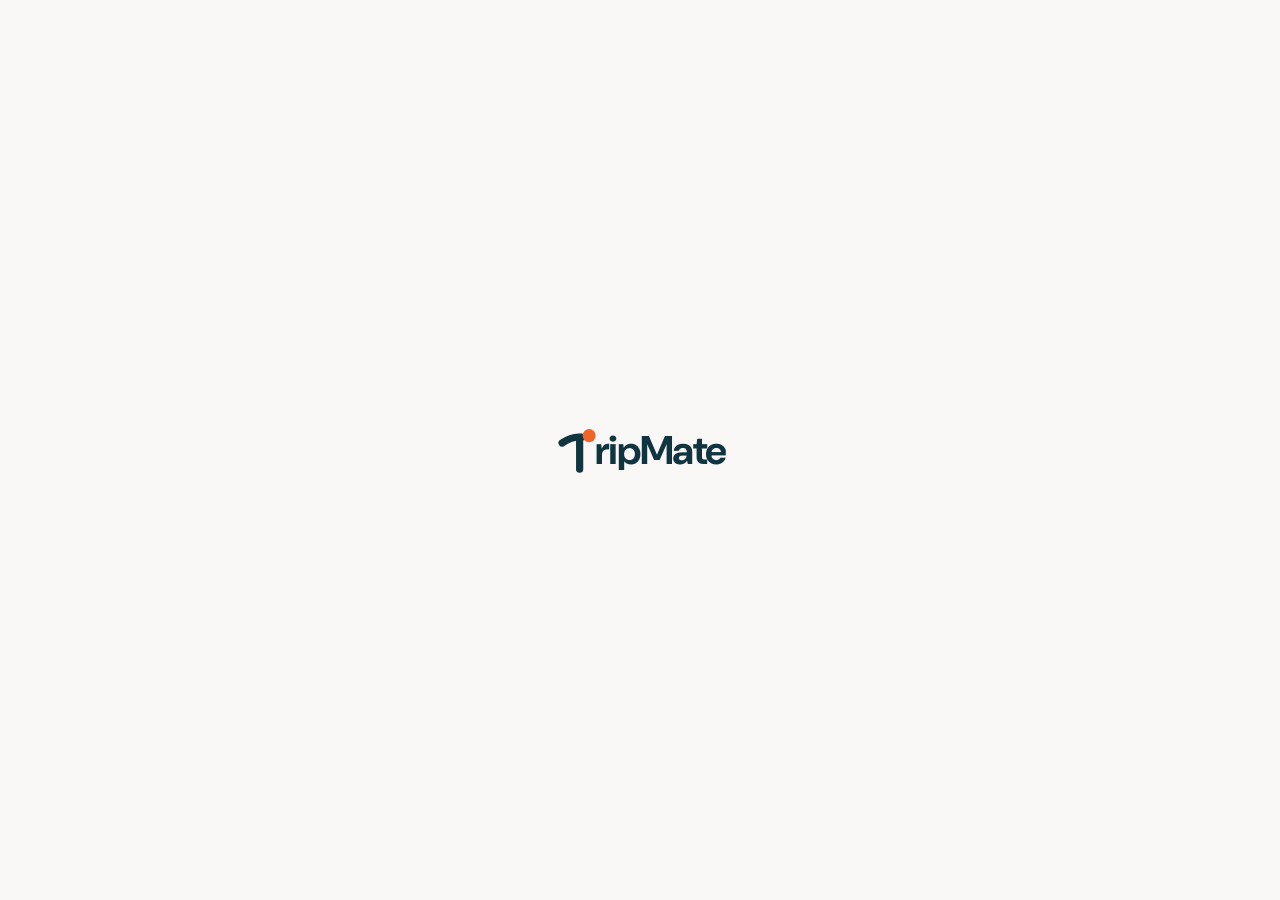
==== index.html @ 78b05a1d "Åpningen: «ripMate» kommer ut av T-en Appen brukte et øyeblikk på å logge inn og hente turen, og i d" ====
<!DOCTYPE html>
<html lang="nb">
<head>
<meta charset="utf-8">
<meta name="viewport" content="width=device-width, initial-scale=1, maximum-scale=1, user-scalable=no, viewport-fit=cover">
<title>TripMate</title>
<meta name="description" content="Program, gruppechat og veibeskrivelse for klasseturen.">
<link rel="manifest" href="manifest.webmanifest">
<meta name="theme-color" content="#FAF8F6">
<meta name="apple-mobile-web-app-capable" content="yes">
<meta name="apple-mobile-web-app-status-bar-style" content="default">
<meta name="apple-mobile-web-app-title" content="TripMate">
<link rel="apple-touch-icon" href="icons/icon-180.png">
<link rel="icon" href="icons/icon-192.png" sizes="192x192">
<link rel="preconnect" href="https://fonts.googleapis.com">
<link rel="preconnect" href="https://fonts.gstatic.com" crossorigin>
<!-- Skriftfila skal ikke holde igjen tegningen av appen. -->
<link rel="stylesheet" media="print" onload="this.media='all'"
      href="https://fonts.googleapis.com/css2?family=DM+Sans:opsz,wght@9..40,400;9..40,500;9..40,600;9..40,700&display=swap">
<noscript><link rel="stylesheet"
      href="https://fonts.googleapis.com/css2?family=DM+Sans:opsz,wght@9..40,400;9..40,500;9..40,600;9..40,700&display=swap"></noscript>
<link rel="stylesheet" href="styles.css?v=88">
</head>
<body>

<!-- ============ ÅPNINGEN ============
     Ligger rett etter <body> og utenfor appen, så den er tegnet med en
     gang — ikke etter at ui.js har kjørt. -->
<div class="aapning" id="aapning" aria-hidden="true">
  <div class="ord">
    <svg class="merkeT" viewBox="0 0 24 24">
      <path class="T-stem" d="M11.4 7.4V20.5" stroke="currentColor" stroke-width="3.2" stroke-linecap="round" fill="none"/>
      <path class="T-arm" d="M3.6 8.9c2.6-1.9 5.6-2.9 8.6-2.6" stroke="currentColor" stroke-width="3.2" stroke-linecap="round" fill="none"/>
      <circle class="T-dot" cx="15.6" cy="5.6" r="2.9" fill="#F06629"/>
    </svg>
    <span class="resten">ripMate</span>
  </div>
</div>
<script>
(function aapningen() {
  const a = document.getElementById("aapning");
  if (!a) return;

  // Én gang per oppstart. Laster appen seg selv på nytt fordi service
  // workeren fikk en ny versjon, skal den ikke spilles om igjen.
  let sett = false;
  try { sett = Boolean(sessionStorage.getItem("tm.sett")); } catch {}
  if (sett) return a.remove();
  try { sessionStorage.setItem("tm.sett", "1"); } catch {}

  const mindre = matchMedia("(prefers-reduced-motion: reduce)").matches;
  const LENGDE = mindre ? 420 : 1180;   // så lenge tegningen varer
  const TAK = 4000;                     // og aldri lenger enn dette

  let ferdig = false;
  const avslutt = () => {
    if (ferdig) return;
    ferdig = true;
    a.classList.add("ut");
    setTimeout(() => a.remove(), 300);
  };
  a.addEventListener("click", avslutt);        // trykk for å hoppe over

  // Animasjonen skal aldri klippes av midt i, og appen skal aldri bli
  // stående ferdig bak den. Derfor: gå tegningen ut, og bli så liggende
  // til appen sier den har noe å vise. Taket er der fordi en feil også
  // skal fram — står det stille i fire sekunder, er det noe galt.
  const start = Date.now();
  let klar = false;
  addEventListener("tripmate:klar", () => {
    klar = true;
    setTimeout(avslutt, Math.max(0, LENGDE - (Date.now() - start)));
  }, { once: true });
  setTimeout(() => { if (!klar) avslutt(); }, TAK);
})();
</script>

<!-- ============ OPPSTART ============ -->
<section id="bootScreen" class="join">
  <div class="join-inner" style="text-align:center">
    <div class="mark" style="margin:0 auto 18px" aria-hidden="true">
      <svg viewBox="0 0 24 24"><path d="M11.4 7.4V20.5"/><path d="M3.6 8.9c2.6-1.9 5.6-2.9 8.6-2.6"/><circle cx="15.6" cy="5.6" r="2.9" fill="var(--merke)" stroke="none"/></svg>
    </div>
    <p class="muted" id="bootMsg">Kobler til…</p>
  </div>
</section>

<!-- ============ JOIN ============ -->
<section id="joinScreen" class="join" hidden>
  <div class="join-inner">
    <button class="tilbake" id="joinTilbake" hidden>&#8249; Tilbake</button>
    <div class="mark" aria-hidden="true">
      <svg viewBox="0 0 24 24"><path d="M11.4 7.4V20.5"/><path d="M3.6 8.9c2.6-1.9 5.6-2.9 8.6-2.6"/><circle cx="15.6" cy="5.6" r="2.9" fill="var(--merke)" stroke="none"/></svg>
    </div>
    <h1>Bli med på turen</h1>
    <p class="lede">Skriv navnet ditt og turkoden du fikk av reiselederen.</p>
    <p id="joinKonto" class="kontolinje" hidden></p>

    <form id="joinForm" novalidate>
      <div class="field">
        <label for="fFirst">Fornavn</label>
        <input id="fFirst" name="first" autocomplete="given-name" required>
      </div>
      <div class="field">
        <label for="fLast">Etternavn</label>
        <input id="fLast" name="last" autocomplete="family-name" required>
      </div>
      <div class="field">
        <label for="fCode">Turkode</label>
        <input id="fCode" name="code" autocomplete="off" autocapitalize="characters" spellcheck="false" placeholder="SEKS TEGN" required>
      </div>
      <p class="err" id="joinErr" role="alert" hidden></p>
      <button class="btn primary big" type="submit" id="joinSubmit">Bli med på turen</button>
    </form>


    <p style="text-align:center;margin-top:20px;font-size:14.5px;color:var(--ink-2)">
      Er du reiseleder? <button type="button" class="linkbtn" data-sheet="newtrip">Lag en ny tur</button>
    </p>
  </div>
</section>

<!-- ============ APP ============ -->

<!-- ============ INNLOGGING ============ -->
<section id="authScreen" class="join" hidden>
  <div class="join-inner" id="authInner"></div>
</section>
<section id="appScreen" class="app" hidden>
  <header class="apphead" id="apphead">
    <span class="hodemerke" aria-hidden="true">
      <svg viewBox="0 0 24 24"><path d="M11.4 7.4V20.5"/><path d="M3.6 8.9c2.6-1.9 5.6-2.9 8.6-2.6"/><circle cx="15.6" cy="5.6" r="2.9"/></svg>
    </span>
    <button class="tripbtn" id="tripBtn" aria-haspopup="dialog">
      <span class="tripname" id="tripName">—</span>
      <span class="tripsub" id="tripSub">—</span>
    </button>
    <button class="avatar" id="meBtn" aria-label="Din profil"><span id="avatarText">–</span></button>
  </header>

  <header class="convhead" id="convhead" hidden>
    <button class="back" id="backBtn" aria-label="Tilbake til chattene">
      <svg viewBox="0 0 24 24"><path d="m15 5-7 7 7 7"/></svg>
    </button>
    <div class="t" data-chatside=""><b id="convName">—</b><small id="convSub">—</small></div>
    <button class="who" id="convWho" data-members="">Deltakere</button>
  </header>

  <div id="banner"></div>
  <main class="screen" id="screen" tabindex="-1"></main>
  <div id="composerSlot"></div>

  <nav class="tabbar" id="tabbar" role="tablist" aria-label="Hovedmeny"></nav>
</section>

<!-- ============ ARK ============ -->
<div class="sheet-bg" id="sheetBg" hidden>
  <div class="sheet" id="sheet" role="dialog" aria-modal="true"></div>
</div>

<div class="toast" id="toast" hidden></div>

<script src="js/config.js?v=88"></script>
<script src="vendor/supabase.js?v=88"></script>
<script src="js/templates.js?v=88"></script>
<script src="js/api.js?v=88"></script>
<script src="js/parse.js?v=88"></script>
<script src="js/ui.js?v=88"></script>
<script>

// Safari regner 100dvh litt feil, og da blir appen kortere enn skjermen —
// det er den hvite stripa under fanelinja. Vi måler i stedet det
// nettleseren faktisk viser, og setter høyden selv.
(function appHoyde() {
  let sist = 0;
  let tastatur = false;

  const sett = () => {
    const vv = window.visualViewport;
    const full = window.innerHeight || (vv ? vv.height : 0);
    if (!full) return;

    // Er tastaturet oppe, skal appen ende der tastaturet begynner. Er det
    // nede, fyller den skjermen. Ingenting imellom.
    const apent = Boolean(vv) && vv.height < full - 120;
    let h = Math.round(apent ? vv.height : full);

    // Et lite eller null-tall her ville gjort appen usynlig. Skjer det —
    // og iOS gjør av og til nettopp det midt i en animasjon — er det
    // bedre å bruke hele skjermen enn å vise en tom flate.
    if (h < full * 0.35) h = Math.round(full);

    // Tastaturet dekker feltet der hjemknappen ellers ville vært, så den
    // plassen skal ikke holdes av så lenge det står oppe.
    document.documentElement.classList.toggle("tastatur", apent);

    // Med tastaturet oppe flytter iOS utsnittet mens du blar. Da skal vi
    // ikke regne om noe: gjorde vi det, kjempet layouten mot fingeren din
    // og lista sto stille.
    if (apent === tastatur && Math.abs(h - sist) < 2) return;
    tastatur = apent;
    sist = h;
    document.documentElement.style.setProperty("--app-h", h + "px");
  };

  /* Når tastaturet kommer opp, skyver iOS hele siden oppover for å få
     feltet fram — men siden ligger fast, så den blir dratt ut av syne og
     etterlater en hvit flate. Vi flytter appen tilsvarende ned igjen.
     Dette er bare en forskyvning, ingen ny utregning av layouten, så det
     kommer ikke i veien for blaing slik høydemålingen gjorde. */
  const folgUtsnittet = () => {
    const vv = window.visualViewport;
    if (!vv) return;
    const y = Math.max(0, Math.round(vv.offsetTop));
    document.body.style.transform = y ? `translateY(${y}px)` : "";
  };

  sett();
  addEventListener("resize", sett);
  addEventListener("orientationchange", () => setTimeout(sett, 200));
  addEventListener("pageshow", sett);
  if (window.visualViewport) {
    visualViewport.addEventListener("resize", () => { sett(); folgUtsnittet(); });
    visualViewport.addEventListener("scroll", folgUtsnittet);
  }
})();

// Knip-zoom av: iOS respekterer ikke user-scalable aleine.
["gesturestart", "gesturechange", "gestureend"].forEach(n =>
  document.addEventListener(n, e => e.preventDefault(), { passive: false })
);
if ("serviceWorker" in navigator) {
  // Laster siden seg selv på nytt én gang når en ny versjon har tatt over,
  // slik at man aldri sitter igjen med gammel CSS eller gammel kode.
  let laster = false;
  navigator.serviceWorker.addEventListener("controllerchange", () => {
    if (laster) return;
    laster = true;
    location.reload();
  });

  window.addEventListener("load", () => {
    navigator.serviceWorker.register("sw.js").then(reg => {
      // Et mislykket sjekk etter ny versjon er ikke verdt en feil i
      // konsollen — appen kjører videre på den versjonen den har.
      const sjekk = () => reg.update().catch(() => {});
      sjekk();
      // Se etter ny versjon hver gang appen hentes fram igjen.
      document.addEventListener("visibilitychange", () => {
        if (document.visibilityState === "visible") sjekk();
      });
    }).catch(() => {});
  });
}
</script>
</body>
</html>
---- styles.css ----
/* © 2026 TripMate UB. Alle rettigheter forbeholdt / All rights reserved.
   Koden ligger åpent fordi en nettside må sende koden sin til alle som
   besøker den. Det gir ingen rett til å kopiere, endre eller ta den i
   bruk. Se LICENSE. */

/* TripMate — paletten fra logoen: blekk, oransje, varm grunn */
/* ═══════════════════════════════════════════════════════════════
   TripMate

   Fargene er hentet ut av logofila: djupblå #103541, oransje #F06629.
   Stilen er «Accent ladder»: full merkefarge bare på små merker, de
   bleke tonene gjør alt arealarbeidet.

   Navnene under er de gamle (--blue og slikt). De er beholdt med vilje
   så hele appen skifter ham når verdiene byttes, i stedet for at 849
   linjer regler må rettes én etter én. Les dem som roller, ikke farger:
   --blue er «hovedhandlingen», ikke «blå».
   ═══════════════════════════════════════════════════════════════ */
:root{
  --ink:#103541; --ink-2:#4A6069; --ink-3:#5F7379;   /* --ink-3: 4,7:1 mot grunnen */
  --ground:#FAF8F6; --surface:#FFFFFF; --surface-2:#F5F2EE;
  --line:#EAE4DF; --line-soft:#F1ECE8;

  /* Hovedhandlingen er blekk, ikke oransje: hvit tekst på #F06629 gir
     3,2:1, under kravet på 4,5. Oransjen beholder jobben som merke. */
  --blue:#103541; --blue-soft:#FEF1E8; --blue-ink:#8C3A0C; --on-blue:#FFFFFF;

  /* Merkefargen i full styrke. Bare prikker, merker og små flater. */
  --merke:#F06629; --merke-spor:#FAD9C2;

  --amber:#7A5409; --amber-soft:#FBF1DC;
  --moss:#1E6B4E; --moss-soft:#E2EFE9;
  --danger:#B3261E;
  --r:14px;
  --safe-b:env(safe-area-inset-bottom,0px);

  /* Bevegelse. Kurvene er hentet, ikke funnet på. */
  --ease-ut:cubic-bezier(0.23, 1, 0.32, 1);
  --ease-skuff:cubic-bezier(0.32, 0.72, 0, 1);
  --t-trykk:120ms; --t-liten:160ms; --t-meny:260ms;

  color-scheme:light;   /* appen er lys uansett hva telefonen staar paa */
}
/* Med tastaturet oppe ligger det ikke noe hjemknapp-felt nederst lenger —
   tastaturet dekker det. Holder vi av plass til det likevel, blir det en
   hvit stripe mellom skrivefeltet og tastene. */
html.tastatur{--safe-b:0px}

*{box-sizing:border-box}
html{touch-action:manipulation}   /* slaar av dobbelttrykk-zoom */
/* Selve dokumentet står stille. Bare innholdsfeltet skroller — ellers
   drar mobilnettleseren siden opp og ned og blotter bakgrunnen under. */
html{height:100%}
body{
  margin:0; background:var(--surface); color:var(--ink);
  font-family:"DM Sans",system-ui,-apple-system,"Segoe UI",sans-serif;
  font-size:16px; line-height:1.5; -webkit-text-size-adjust:100%;
  font-variant-numeric:tabular-nums;   /* klokkeslett og tall skal stå i kolonne */
  position:fixed; top:0; left:0; width:100%; height:var(--app-h, 100dvh); overflow:hidden;
  overscroll-behavior:none;
}
h1,h2,h3,h4{font-family:"DM Sans",system-ui,sans-serif;margin:0;text-wrap:balance;letter-spacing:-.01em}
.mono{font-family:"DM Sans",sans-serif;font-variant-numeric:tabular-nums}
[hidden]{display:none !important}
button,input,select,textarea{font:inherit;color:inherit}
:focus-visible{outline:2px solid var(--blue);outline-offset:2px;border-radius:6px}
@media (prefers-reduced-motion:reduce){*{animation:none !important;transition:none !important}}

/* ---------- buttons ---------- */
.btn{
  font-family:"DM Sans",sans-serif;font-weight:600;font-size:14px;border-radius:11px;cursor:pointer;
  border:1px solid var(--line);background:var(--surface);color:var(--ink);
  padding:11px 14px;display:inline-flex;align-items:center;justify-content:center;gap:7px;
  text-decoration:none;min-height:44px;
}
.btn.primary{background:var(--blue);border-color:var(--blue);color:var(--on-blue)}
.btn.quiet{background:var(--surface-2);border-color:transparent}
.btn.danger{color:var(--danger);border-color:var(--line)}
.btn.big{width:100%;font-size:16px;padding:14px}
.btn svg{width:16px;height:16px;stroke:currentColor;fill:none;stroke-width:1.9;stroke-linecap:round;stroke-linejoin:round;flex:none}
.linkbtn{background:none;border:0;padding:0;color:var(--blue);font-weight:600;cursor:pointer;text-decoration:underline;font-size:inherit}

/* ---------- join ---------- */
.join{height:100%;overflow-y:auto;overscroll-behavior:contain;display:grid;place-items:center;padding:28px 20px calc(28px + var(--safe-b));background:var(--ground)}
.join-inner{width:100%;max-width:400px}
.mark{width:52px;height:52px;margin-bottom:18px}
.mark svg{width:100%;height:100%;fill:none;stroke:var(--ink);stroke-width:3.2;stroke-linecap:round;stroke-linejoin:round}
.join h1{font-size:34px;line-height:1.05}
.join .lede{color:var(--ink-2);margin:10px 0 26px;font-size:15.5px}
.field{margin-bottom:14px}
.field > label{display:block;font-family:"DM Sans",sans-serif;font-size:11px;font-weight:600;letter-spacing:.12em;text-transform:uppercase;color:var(--ink-3);margin-bottom:6px}
.field input{
  width:100%;border:1px solid var(--line);background:var(--surface);border-radius:11px;
  padding:13px 14px;font-size:16px;min-height:48px;
}
#fCode{font-family:"DM Sans",sans-serif;text-transform:uppercase;letter-spacing:.06em}
.err{color:var(--danger);font-size:14px;margin:0 0 12px;font-weight:600}
.demohint{font-size:13.5px;color:var(--ink-3);margin-top:18px;text-align:center}

/* ---------- app shell ---------- */
.app{display:flex;flex-direction:column;height:var(--app-h, 100dvh);max-width:560px;margin:0 auto;background:var(--surface);
  border-inline:1px solid var(--line-soft)}
@media (max-width:600px){.app{border-inline:0}}
.apphead{
  display:flex;align-items:center;justify-content:space-between;gap:10px;flex:none;
  padding:calc(10px + env(safe-area-inset-top,0px)) 16px 10px;border-bottom:1px solid var(--line-soft);background:var(--surface);
}
.hodemerke{width:22px;height:22px;flex:none;display:block}
.hodemerke svg{width:100%;height:100%;fill:none;stroke:var(--ink);stroke-width:3.2;stroke-linecap:round;stroke-linejoin:round}
.hodemerke circle{fill:var(--merke);stroke:none}
.tripbtn{flex:1;background:none;border:0;padding:4px 6px 4px 0;text-align:left;cursor:pointer;min-width:0;border-radius:8px}
.tripname{display:block;font-family:"DM Sans",sans-serif;font-weight:700;font-size:18px;white-space:nowrap;overflow:hidden;text-overflow:ellipsis}
.tripname::after{content:" ▾";color:var(--ink-3);font-weight:500}
.tripsub{display:block;font-size:12.5px;color:var(--ink-3);white-space:nowrap;overflow:hidden;text-overflow:ellipsis}
.avatar{width:38px;height:38px;border-radius:50%;border:0;background:var(--blue-soft);color:var(--blue-ink);
  display:grid;place-items:center;font-family:"DM Sans",sans-serif;font-weight:600;font-size:14px;flex:none;cursor:pointer}

.screen{flex:1;min-height:0;overflow-y:auto;overflow-x:hidden;overscroll-behavior:contain;padding:16px;display:flex;flex-direction:column;gap:16px;-webkit-overflow-scrolling:touch}
.screen>*{min-width:0;flex-shrink:0}

.tabbar{display:flex;flex:none;border-top:1px solid var(--line-soft);background:var(--surface);
  padding:3px 6px max(9px, calc(var(--safe-b) * 0.45))}
.tabbar button{
  flex:1;background:none;border:0;padding:5px 4px 0;cursor:pointer;color:var(--ink-3);border-radius:10px;
  font-family:"DM Sans",sans-serif;font-size:10.5px;font-weight:600;display:flex;flex-direction:column;align-items:center;gap:3px;
}
.tabbar button svg{width:22px;height:22px;stroke:currentColor;fill:none;stroke-width:1.7;stroke-linecap:round;stroke-linejoin:round}
.tabbar button[aria-selected="true"]{color:var(--blue-ink)}
/* Ikonet løfter seg to piksler. Nok til å kjennes, for lite til å se. */
.tabbar button svg{transition:transform var(--t-liten) var(--ease-ut)}
.tabbar button[aria-selected="true"] svg{transform:translateY(-2px)}
/* Trykkrespons på alt som kan trykkes. */
button{transition:transform var(--t-trykk) var(--ease-ut)}
button:active{transform:scale(.97)}
@media (prefers-reduced-motion:reduce){button:active{transform:none}}

/* ---------- generic ---------- */
.eyebrow{font-family:"DM Sans",sans-serif;font-size:11px;letter-spacing:.13em;text-transform:uppercase;color:var(--ink-3);font-weight:600}
.card{background:var(--surface);border:1px solid var(--line-soft);border-radius:var(--r)}
.muted{font-size:13px;color:var(--ink-3);margin:0}
.tag{display:inline-flex;align-items:center;gap:5px;font-family:"DM Sans",sans-serif;font-size:11px;font-weight:600;
  border-radius:6px;padding:3px 7px;background:var(--surface-2);color:var(--ink-3)}
.tag.blue{background:var(--blue-soft);color:var(--blue-ink)}
.tag.moss{background:var(--moss-soft);color:var(--moss)}
.tag.amber{background:var(--amber-soft);color:var(--amber)}

.chips{display:flex;gap:8px;overflow-x:auto;margin:0 -16px;padding:0 16px 3px;scrollbar-width:none}
.chips::-webkit-scrollbar{display:none}
.chip{flex:none;border:1px solid var(--line);background:var(--surface);color:var(--ink-2);cursor:pointer;
  border-radius:11px;padding:8px 12px;font-family:"DM Sans",sans-serif;font-size:13px;font-weight:600;line-height:1.2;text-align:left;min-height:44px}
.chip span{display:block;font-family:"DM Sans",sans-serif;font-size:11px;color:var(--ink-3);font-weight:500}
.chip[aria-pressed="true"]{background:var(--ink);border-color:var(--ink);color:var(--surface)}
.chip[aria-pressed="true"] span{color:var(--surface);opacity:.72}

/* ---------- I dag ---------- */
.daghilsen{font-size:27px;font-weight:700;letter-spacing:-.025em;line-height:1.15;margin:2px 0 0}
.dagunder{font-size:13.5px;color:var(--ink-2);margin:5px 0 0}

/* Dagstripa: dagen som en avgangstavle. «Nå» er den eneste fylte
   merkefargen på skjermen, og det er samme prikk som sitter på T-en
   i logoen. Den pulser ikke — et merke som beveger seg hele dagen er
   støy, ikke informasjon. */
.stripe{position:relative;margin:4px 0 0}
.stripe .akse{position:absolute;left:0;right:0;top:20px;height:2px;background:var(--line-soft);border-radius:2px}
.stripe .gaatt{position:absolute;left:0;right:0;top:20px;height:2px;background:var(--merke-spor);
  border-radius:2px;transform-origin:left;transition:transform 600ms cubic-bezier(0.77,0,0.175,1)}
.stripe .punkter{display:flex;justify-content:space-between;position:relative}
.stripe .pk{display:flex;flex-direction:column;align-items:center;gap:6px;flex:1;min-width:0}
.stripe .kl{font-size:12px;color:var(--ink-3)}
.stripe .mk{width:9px;height:9px;border-radius:50%;background:var(--line);flex:none}
.stripe .pk.ferdig .mk{background:var(--merke-spor)}
.stripe .pk.aktiv .mk{width:14px;height:14px;background:var(--merke);
  box-shadow:0 0 0 5px var(--blue-soft)}
.stripe .pk.aktiv .kl{color:var(--blue-ink);font-weight:600}
.stripe .nvn{font-size:12px;color:var(--ink-3);text-align:center;line-height:1.25;max-width:70px;
  overflow:hidden;display:-webkit-box;-webkit-line-clamp:2;-webkit-box-orient:vertical}
.stripe .pk.aktiv .nvn{color:var(--ink)}
@keyframes prikk-inn{from{transform:scale(.4);box-shadow:0 0 0 0 var(--blue-soft)}
  to{transform:scale(1);box-shadow:0 0 0 5px var(--blue-soft)}}
.stripe .pk.aktiv .mk{animation:prikk-inn 320ms var(--ease-ut) 60ms backwards}

/* Nå-kortet. Den bleke merketonen gjør arealet; full farge bare prikken. */
.naakort{background:var(--blue-soft);border-radius:18px;padding:18px}
.naakort .merk{display:inline-flex;align-items:center;gap:6px;font-size:12px;font-weight:600;
  color:var(--blue-ink);margin-bottom:8px}
.naakort .merk i{width:7px;height:7px;border-radius:50%;background:var(--merke);display:block}
.naakort .kl{font-size:38px;font-weight:700;line-height:1;letter-spacing:-.035em}
.naakort .hva{font-size:19px;font-weight:600;margin-top:6px;letter-spacing:-.015em}
.naakort .hvor{font-size:13.5px;color:var(--blue-ink);opacity:.85;margin-top:2px}
.naakort .knapper{display:flex;gap:8px;margin-top:16px}
.naakort .knapper .btn{flex:1}
.btn.primar{background:var(--ink);border-color:var(--ink);color:#fff}

/* Radene under. Samme form som programmet, men uten redigering. */
.post{display:grid;grid-template-columns:56px 1fr auto;gap:12px;align-items:baseline;width:100%;
  padding:13px 0;border:0;border-bottom:1px solid var(--line-soft);background:none;
  text-align:left;cursor:pointer}
.post:last-of-type{border-bottom:0}
.post .t{font-size:14.5px;font-weight:500;color:var(--ink-2)}
.post .h{display:block;font-size:16px;font-weight:500}
.post .s{display:block;font-size:13.5px;color:var(--ink-2);margin-top:2px}
.post .pil{color:var(--ink-3)}

/* ---------- next-up ---------- */
.nextup{border-radius:16px;padding:15px;background:var(--blue);color:var(--on-blue)}
.nextup .lbl{font-family:"DM Sans",sans-serif;font-size:11px;letter-spacing:.13em;text-transform:uppercase;opacity:.85;font-weight:600}
.nextup .t{font-family:"DM Sans",sans-serif;font-size:28px;font-weight:600;margin-top:4px;line-height:1.1}
.nextup .w{font-family:"DM Sans",sans-serif;font-weight:600;font-size:16px;margin-top:2px}
.nextup .p{font-size:13.5px;opacity:.88;margin-top:2px}
.nextup .acts{display:flex;gap:8px;margin-top:13px}
.nextup .btn{flex:1;background:rgba(127,127,127,.22);border-color:rgba(127,127,127,.3);color:inherit}
.nextup .btn.solid{background:var(--surface);color:var(--blue-ink);border-color:var(--surface)}

.countdown{border-radius:16px;padding:15px;background:var(--amber-soft);color:var(--ink)}
.countdown b{font-family:"DM Sans",sans-serif;font-size:22px;display:block;margin-top:2px}

/* ---------- timeline ---------- */
.tl{display:flex;flex-direction:column}
.ev{display:grid;grid-template-columns:54px 1fr;gap:11px;padding:13px 0;border:0;background:none;text-align:left;
  cursor:pointer;border-bottom:1px solid var(--line-soft);color:inherit;font:inherit;width:100%}
.ev:last-child{border-bottom:0}
.ev[disabled]{cursor:default;opacity:.92}
.ev .time{font-family:"DM Sans",sans-serif;font-size:14px;font-weight:600;padding-top:1px}
.ev .time em{display:block;font-style:normal;font-size:11px;color:var(--amber);font-weight:600}
.ev .title{font-family:"DM Sans",sans-serif;font-weight:600;font-size:15px}
.ev .place{font-size:13.5px;color:var(--ink-2);display:flex;align-items:flex-start;gap:5px;margin-top:2px}
.ev .place svg{width:14px;height:14px;flex:none;margin-top:3px;stroke:var(--ink-3);fill:none;stroke-width:1.8}
.ev .src{margin-top:7px}
.ev.now{background:linear-gradient(90deg,var(--amber-soft),transparent 72%);margin-inline:-9px;padding-inline:9px;border-radius:10px}

/* ---------- chat ---------- */
.msgs{display:flex;flex-direction:column;gap:14px;margin-top:auto}
.msg{max-width:90%;display:flex;flex-direction:column;gap:3px}
/* På telefon er et hold på meldingen vår egen gest. Uten dette begynner
   nettleseren samtidig å merke teksten, og du sitter igjen med blå
   markering og en meny oppå hverandre. Med mus merker du som før. */
@media (pointer:coarse){
  .msg{-webkit-user-select:none;user-select:none;-webkit-touch-callout:none}
}
.msg .who{font-family:"DM Sans",sans-serif;font-size:11.5px;font-weight:600;color:var(--ink-3);padding-left:3px}
.msg .who b{color:var(--blue);font-weight:600}
.bubble{background:var(--surface-2);border-radius:15px 15px 15px 5px;padding:10px 13px;font-size:15px;overflow-wrap:anywhere}
.msg.me{align-self:flex-end;align-items:flex-end}
.msg.me .bubble{background:var(--blue);color:var(--on-blue);border-radius:15px 15px 5px 15px}
/* En lenke i en melding skal se ut som en lenke, også i din egen boble
   der bakgrunnen er blå. */
.bubble a{color:var(--blue-ink);text-decoration:underline;text-underline-offset:2px}
.msg.me .bubble a{color:#fff}
.stamp{font-family:"DM Sans",sans-serif;font-size:10.5px;color:var(--ink-3);padding:0 4px}

/* Et bilde i chatten. Høyden er ikke kjent før bildet er lastet, så boksen
   har en minstehøyde — ellers hopper samtalen når bildene dukker opp. */
.bildeboks{border:0;padding:0;background:var(--surface-2);border-radius:15px;overflow:hidden;cursor:pointer;
  display:block;max-width:230px;min-width:120px;min-height:90px;line-height:0}
.msg.me .bildeboks{border-radius:15px}
.bildeboks img{display:block;width:100%;height:auto;max-height:300px;object-fit:cover;
  -webkit-touch-callout:none;-webkit-user-select:none;user-select:none;pointer-events:none}
.bildelaster{display:grid;place-items:center;min-height:90px;line-height:1}

/* Bildet i full skjerm. Hvit bakgrunn, ikke svart: stripa med klokka
   tegnes av telefonen og er hvit uansett hva vi ber om. Da er det bedre
   at siden møter den enn at det står en lys stripe over et svart bilde. */
.bildevisning{position:fixed;inset:0;z-index:18;background:#FFFFFF;display:flex;flex-direction:column}
.bildevisning img{flex:1;min-height:0;width:100%;object-fit:contain;
  -webkit-touch-callout:default;padding:0 0 calc(10px + var(--safe-b))}
.bvtopp{flex:none;display:flex;align-items:center;gap:8px;padding:calc(8px + var(--safe-t)) 8px 8px}
.bvnavn{flex:1;min-width:0;text-align:center;color:var(--ink-2);
  font-family:"DM Sans",sans-serif;font-size:13px;white-space:nowrap;overflow:hidden;text-overflow:ellipsis}
.bvknapp{width:42px;height:42px;flex:none;border:0;border-radius:50%;background:var(--surface-2);
  color:var(--ink);cursor:pointer;display:grid;place-items:center;font-size:20px;line-height:1}
.bvknapp svg{width:20px;height:20px;stroke:var(--ink);fill:none;stroke-width:2;stroke-linecap:round;stroke-linejoin:round}

/* Miniatyren i et svar, og bildet øverst i valgmenyen. */
.svarbilde{flex:none;width:38px;height:38px;border-radius:7px;object-fit:cover}
.svargrow{flex:1;min-width:0}
.sheetbilde{margin:4px 0 12px;border-radius:12px;overflow:hidden;background:var(--surface-2)}
.sheetbilde img{display:block;width:100%;max-height:34vh;object-fit:contain}

.aicard{margin-top:8px;border:1px solid var(--line);border-left:3px solid var(--amber);border-radius:12px;
  background:var(--surface);padding:12px;width:100%}
.aicard .hd{display:flex;align-items:center;gap:6px;margin-bottom:8px}
.aicard .hd svg{width:15px;height:15px;stroke:var(--amber);fill:none;stroke-width:1.8;stroke-linecap:round;stroke-linejoin:round}
.aicard .hd span{font-family:"DM Sans",sans-serif;font-size:11px;letter-spacing:.11em;text-transform:uppercase;color:var(--amber);font-weight:600}
.aicard .dest{font-family:"DM Sans",sans-serif;font-weight:600;font-size:15px}
.aicard .meta{font-size:13px;color:var(--ink-2);margin-top:3px}
.aicard .why{font-size:12px;color:var(--ink-3);margin-top:7px;border-top:1px dashed var(--line-soft);padding-top:7px}
.aicard .acts{display:grid;grid-template-columns:1fr 1fr;gap:8px;margin-top:11px}
.aicard .acts .btn{font-size:13px;padding:10px 8px}

.composer{display:flex;gap:9px;padding:10px 14px calc(10px + var(--safe-b));border-top:1px solid var(--line-soft);
  background:var(--surface);align-items:flex-end;flex:none}
.composer input{flex:1;min-width:0;border:1px solid var(--line);background:var(--surface-2);border-radius:22px;
  padding:12px 15px;font-size:16px;min-height:46px}
.send{width:46px;height:46px;border-radius:50%;border:0;background:var(--blue);cursor:pointer;display:grid;place-items:center;flex:none}
.send svg{width:19px;height:19px;stroke:var(--on-blue);fill:none;stroke-width:2;stroke-linecap:round;stroke-linejoin:round}
/* Selve filvelgeren er skjult; etiketten er knappen. Da slipper vi å styre
   en usynlig input som likevel må treffes med fingeren. */
.bildeknapp{width:42px;height:42px;border-radius:50%;border:1px solid var(--line);background:var(--surface-2);
  cursor:pointer;display:grid;place-items:center;flex:none}
.bildeknapp svg{width:20px;height:20px;stroke:var(--ink-2);fill:none;stroke-width:1.8;stroke-linecap:round;stroke-linejoin:round}
.bildeknapp input{display:none}

/* ---------- files ---------- */
.filerow{display:grid;grid-template-columns:38px 1fr auto;gap:12px;align-items:center;width:100%;
  border:0;background:none;font:inherit;color:inherit;text-align:left;padding:13px 0;border-bottom:1px solid var(--line-soft)}
.filerow:last-child{border-bottom:0}
.ficon{width:38px;height:44px;border-radius:5px;display:grid;place-items:center;font-family:"DM Sans",sans-serif;
  font-size:9.5px;font-weight:700;color:#fff}
.ficon.pdf{background:#B4402F}.ficon.xls{background:#2F6E4E}.ficon.doc{background:#14508C}.ficon.img{background:#7A4E2D}
.filerow .nm{font-family:"DM Sans",sans-serif;font-weight:600;font-size:14.5px;overflow-wrap:anywhere}
.filerow .sub{font-size:12.5px;color:var(--ink-2);margin-top:2px}

/* ---------- lists (me / trips / channels) ---------- */
.list{display:flex;flex-direction:column}
.listrow{display:flex;align-items:center;gap:12px;width:100%;border:0;background:none;font:inherit;color:inherit;
  text-align:left;padding:14px 0;border-bottom:1px solid var(--line-soft);cursor:pointer;min-height:56px}
.listrow:last-child{border-bottom:0}
.listrow .grow{flex:1;min-width:0}
.listrow .nm{font-family:"DM Sans",sans-serif;font-weight:600;font-size:15px}
.listrow .sub{font-size:13px;color:var(--ink-2);margin-top:1px}
.listrow .chev{color:var(--ink-3);flex:none}
.listrow[aria-current="true"] .nm{color:var(--blue)}

.kv{display:grid;grid-template-columns:auto 1fr;gap:8px 14px;font-size:14.5px}
.kv dt{color:var(--ink-3);font-family:"DM Sans",sans-serif;font-size:12px;font-weight:600;letter-spacing:.06em;text-transform:uppercase;padding-top:3px}
.kv dd{margin:0}

.pad{padding:4px 14px}
.stack{display:flex;flex-direction:column;gap:10px}

/* ---------- sheet ---------- */
.sheet-bg{position:fixed;inset:0;background:rgba(9,15,22,.5);display:flex;align-items:flex-end;justify-content:center;z-index:20}
/* Arket er en kolonne: et fast draghåndtak øverst, og innholdet som
   skroller under det. Tidligere lå håndtaket som et lag oppå innholdet,
   så overskriften ble borte under det — og siden arket da aldri sto helt
   på toppen, slo ikke dra-ned inn heller. */
.sheet{width:100%;max-width:560px;background:var(--surface);border-radius:20px 20px 0 0;
  max-height:86dvh;display:flex;flex-direction:column;overflow:hidden;animation:up .18s ease-out}
/* Arket skroller opp og ned, aldri til siden. Stakk noe litt utenfor —
   et klokkeslettfelt som tok seg til rette — kunne hele skjemaet dras
   sidelengs, og det så ut som appen hadde løsnet. */
.sheetbody{flex:1;min-height:0;overflow-y:auto;overflow-x:hidden;overscroll-behavior:contain;
  padding:0 18px calc(24px + var(--safe-b))}
/* Safari gir klokkeslett- og datofelt en egen bredde som ikke bryr seg om
   boksen de står i. Her holder de seg innenfor. */
input[type="time"],input[type="date"]{width:100%;max-width:100%;min-width:0}
@keyframes up{from{transform:translateY(14px)}to{transform:none}}
.sheet .grab{width:38px;height:4px;border-radius:2px;background:var(--line);margin:0 auto 16px}
.sheet h3{font-size:19px}
.sheet .addr{font-size:14px;color:var(--ink-2);margin-top:3px}
.sheet .acts{display:grid;grid-template-columns:1fr 1fr;gap:9px;margin-top:15px}
.sheet .close{margin-top:10px;width:100%}

/* ---------- skjema-ekstra ---------- */
.select{
  width:100%;border:1px solid var(--line);background:var(--surface);border-radius:11px;
  padding:13px 14px;font-size:16px;min-height:48px;appearance:none;
  background-image:linear-gradient(45deg,transparent 50%,var(--ink-3) 50%),linear-gradient(135deg,var(--ink-3) 50%,transparent 50%);
  background-position:calc(100% - 20px) 21px,calc(100% - 14px) 21px;background-size:6px 6px;background-repeat:no-repeat;
}
.picks{display:flex;flex-direction:column;gap:8px}
.pick{display:flex;gap:11px;align-items:flex-start;border:1px solid var(--line);border-radius:12px;
  padding:12px;cursor:pointer;background:var(--surface)}
.pick input{margin-top:3px;flex:none;width:18px;height:18px;accent-color:var(--blue)}
.pick span{font-size:14.5px;line-height:1.35}
.pick small{color:var(--ink-3);font-size:12.5px}
.pick:has(input:checked){border-color:var(--blue);background:var(--blue-soft)}

.offlinebar{background:var(--amber-soft);color:var(--ink);font-size:13px;padding:9px 16px;
  border-bottom:1px solid var(--line-soft);font-weight:600}

.ev[role="button"]{cursor:pointer}

.toast{position:fixed;left:50%;bottom:calc(84px + var(--safe-b));transform:translateX(-50%);z-index:30;
  background:var(--ink);color:var(--ground);padding:11px 16px;border-radius:11px;font-size:14px;font-weight:600;
  box-shadow:0 8px 24px rgba(0,0,0,.25);max-width:90vw;text-align:center}
/* Kom stripa av en melding, kan den trykkes på for å gå dit. */
.toast.klikkbar{cursor:pointer;border-left:3px solid var(--amber);text-align:left;
  padding-right:34px;background-image:linear-gradient(transparent,transparent)}
.toast.klikkbar::after{content:"›";position:absolute;right:14px;top:50%;
  transform:translateY(-52%);font-size:19px;opacity:.6}

/* ---------- deltakere i chat ---------- */
.memberlist{border:1px solid var(--line-soft);border-radius:12px;overflow:hidden}
.person{display:flex;align-items:center;justify-content:space-between;gap:10px;
  padding:12px 13px;border-bottom:1px solid var(--line-soft);font-size:14.5px;min-height:48px;cursor:pointer}
.person:last-child{border-bottom:0}
.person input{width:19px;height:19px;accent-color:var(--blue);flex:none;margin-right:11px}
.person label,.person span{display:flex;align-items:center;min-width:0}
.person em{font-style:normal;color:var(--ink-3);font-size:12px;margin-left:7px}
label.person{cursor:pointer}

/* Avhukingsrader: navnet står inntil ruten, ikke ute til høyre. */
label.person{justify-content:flex-start}
label.person span{flex:1;min-width:0}
#memberList{max-height:min(46vh,320px);overflow-y:auto}

/* ---------- chatliste (Snapchat-stil) ---------- */
.chatlist{display:flex;flex-direction:column;margin:-4px -4px 0}
.chatrow{
  display:grid;grid-template-columns:44px 1fr auto;gap:12px;align-items:center;width:100%;
  border:0;background:none;font:inherit;color:inherit;text-align:left;cursor:pointer;
  padding:13px 4px;border-bottom:1px solid var(--line-soft);min-height:66px;
}
.chatrow:last-child{border-bottom:0}
.chatrow .ava{
  width:44px;height:44px;border-radius:50%;background:var(--blue-soft);color:var(--blue-ink);
  display:grid;place-items:center;font-family:"DM Sans",sans-serif;font-weight:700;font-size:15px;
}
.chatrow .ava.locked{background:var(--amber-soft);color:var(--amber)}
.chatrow .nm{font-family:"DM Sans",sans-serif;font-weight:600;font-size:15.5px;display:flex;align-items:center;gap:6px}
.chatrow .last{font-size:13.5px;color:var(--ink-2);margin-top:2px;
  display:-webkit-box;-webkit-line-clamp:1;-webkit-box-orient:vertical;overflow:hidden}
.chatrow .last em{font-style:normal;color:var(--ink-3)}
.chatrow .when{font-family:"DM Sans",sans-serif;font-size:11px;color:var(--ink-3);align-self:flex-start;padding-top:3px}

/* Uleste: navnet står tyngre, siste melding er ikke lenger grå, og det
   ligger en prikk der klokkeslettet er. Nok til å se det i forbifarten,
   uten at lista blir et juletre. */
.chatrow .hoyre{display:flex;flex-direction:column;align-items:flex-end;gap:6px;align-self:flex-start}
.chatrow.ulest .nm{font-weight:700}
.chatrow.ulest .last{color:var(--ink);font-weight:600}
.chatrow.ulest .when{color:var(--blue);font-weight:600}
.ulestprikk{width:9px;height:9px;border-radius:50%;background:var(--blue);flex:none}

/* ---------- samtaleoverskrift ---------- */
.convhead{
  display:flex;align-items:center;gap:10px;flex:none;
  padding:calc(9px + env(safe-area-inset-top,0px)) 10px 9px 6px;border-bottom:1px solid var(--line-soft);background:var(--surface);
}
.convhead .back{
  width:40px;height:40px;border:0;background:none;cursor:pointer;display:grid;place-items:center;
  border-radius:50%;color:var(--ink);flex:none;
}
.convhead .back svg{width:23px;height:23px;stroke:currentColor;fill:none;stroke-width:2.1;stroke-linecap:round;stroke-linejoin:round}
.convhead .t{flex:1;min-width:0}
.convhead .t b{display:block;font-family:"DM Sans",sans-serif;font-size:16px;line-height:1.2;
  white-space:nowrap;overflow:hidden;text-overflow:ellipsis}
.convhead .t small{display:block;font-size:11.5px;color:var(--ink-3)}
.convhead .who{border:1px solid var(--line);background:var(--surface);border-radius:9px;
  font-family:"DM Sans",sans-serif;font-weight:600;font-size:12px;padding:8px 11px;cursor:pointer;flex:none;min-height:40px}

/* Ark kan dras ned for å lukkes. */
.sheet{touch-action:pan-y;will-change:transform;
  /* Slipper du arket halvveis, skal det gli på plass, ikke smekke. */
  transition:transform .26s cubic-bezier(.22,.61,.36,1)}
.sheet .grab{width:44px;height:5px;margin:0 auto 14px;border-radius:3px;background:var(--line);cursor:grab}
.sheet.dragging{transition:none !important}

/* Filvelger i importarket */
.field input[type="file"]{
  width:100%;border:1.5px dashed var(--line);background:var(--surface-2);border-radius:11px;
  padding:14px;font-size:14px;
}
.field input[type="file"]::file-selector-button{
  font-family:"DM Sans",sans-serif;font-weight:600;font-size:13px;border:1px solid var(--line);
  background:var(--surface);color:var(--ink);border-radius:9px;padding:8px 12px;margin-right:11px;cursor:pointer;
}

/* Klokkeslett som må fylles inn i importforslaget */
.tidfelt{border:1px solid var(--line);background:var(--surface);border-radius:8px;
  padding:6px 9px;font-size:15px;margin:5px 8px 2px 0;font-family:"DM Sans",sans-serif}

/* ---------- importforslag ---------- */
.imprad{border-bottom:1px solid var(--line-soft);padding:2px 0}
.imprad:last-child{border-bottom:0}
.impvelg{display:flex;align-items:flex-start;gap:11px;padding:12px 13px;cursor:pointer;min-height:48px}
.impvelg input{width:19px;height:19px;accent-color:var(--blue);flex:none;margin-top:2px}
.imptxt{flex:1;min-width:0;font-size:14.5px;line-height:1.4}
.imptxt small{display:block;color:var(--ink-3);font-size:12.5px;margin-top:2px}
.imptid{padding:0 13px 13px 43px}
.imptid label{display:block;font-family:"DM Sans",sans-serif;font-size:11px;font-weight:600;
  letter-spacing:.1em;text-transform:uppercase;color:var(--ink-3);margin-bottom:5px}
.imptid input{border:1px solid var(--line);background:var(--surface);border-radius:9px;
  padding:9px 11px;font-size:16px;font-family:"DM Sans",sans-serif}

.hotellboks{border:1px solid var(--line);border-left:3px solid var(--amber);border-radius:12px;
  padding:12px;margin-bottom:10px;background:var(--surface)}
.hotellnavn{display:flex;align-items:center;justify-content:space-between;gap:10px}
.hotellnavn span{font-family:"DM Sans",sans-serif;font-weight:600;font-size:14.5px;min-width:0;overflow-wrap:anywhere}
.hotellnavn .btn{min-height:38px;padding:7px 11px;font-size:12.5px;flex:none}
.hotellboks input{width:100%;border:1px solid var(--line);background:var(--surface-2);border-radius:9px;
  padding:11px 12px;font-size:16px;margin-top:9px}
.hotellboks small{display:block;color:var(--ink-3);font-size:12.5px;margin-top:7px;line-height:1.45}

/* Flytt og slett i redigeringsmodus */
.redigerrad{display:flex;gap:7px;margin-top:8px}
.minibtn{
  border:1px solid var(--line);background:var(--surface);color:var(--ink);cursor:pointer;
  border-radius:9px;min-width:40px;min-height:36px;padding:4px 11px;
  font-family:"DM Sans",sans-serif;font-weight:600;font-size:13px;
}
.minibtn:disabled{opacity:.35;cursor:default}
.minibtn.fare{color:var(--danger)}

/* Dra programpunkter til ny plass */
.draha{
  display:inline-grid;place-items:center;min-width:44px;min-height:38px;cursor:grab;
  color:var(--ink-3);font-size:17px;letter-spacing:2px;border:1px solid var(--line);
  border-radius:9px;background:var(--surface);touch-action:none;user-select:none;
}
.ev.drar{position:relative;z-index:3;background:var(--surface);
  box-shadow:0 8px 24px rgba(17,26,38,.18);border-radius:12px;opacity:.97}
.ev{transition:transform .12s ease-out}
.ev.drar{transition:none}

/* ---------- ventetilstand ---------- */
.prikker{display:inline-flex;gap:5px;align-items:center;vertical-align:middle}
.prikker i{width:7px;height:7px;border-radius:50%;background:currentColor;opacity:.3;
  animation:hopp 1.1s ease-in-out infinite}
.prikker i:nth-child(2){animation-delay:.15s}
.prikker i:nth-child(3){animation-delay:.3s}
@keyframes hopp{
  0%,70%,100%{opacity:.25;transform:translateY(0)}
  35%{opacity:1;transform:translateY(-4px)}
}
.venter{display:flex;align-items:center;gap:10px;justify-content:center;
  color:var(--ink-3);font-size:14px;padding:24px 0}
@media (prefers-reduced-motion:reduce){
  .prikker i{animation:none;opacity:.55}
}

/* ---------- svar og reaksjoner ---------- */
.msg{transition:transform .16s ease-out}
.msg.sveiper{transition:none}
.msg.blink .bubble{animation:blink 1.4s ease-out}
@keyframes blink{
  0%,100%{box-shadow:0 0 0 0 transparent}
  15%{box-shadow:0 0 0 3px var(--amber-soft)}
}
.svarpaa{
  display:flex;align-items:center;gap:8px;width:100%;text-align:left;border:0;cursor:pointer;
  background:var(--surface-2);border-left:3px solid var(--blue);
  border-radius:9px;padding:7px 10px;margin-bottom:4px;font:inherit;
}
.msg.me .svarpaa{background:var(--blue-soft);border-left-color:var(--blue-ink)}
.svarnavn{display:block;font-family:"DM Sans",sans-serif;font-size:11.5px;font-weight:600;color:var(--blue-ink)}
.svartekst{display:block;font-size:12.5px;color:var(--ink-2);overflow:hidden;
  display:-webkit-box;-webkit-line-clamp:1;-webkit-box-orient:vertical}

.reaksjoner{display:flex;flex-wrap:wrap;gap:5px;margin-top:5px}
.rea{
  display:inline-flex;align-items:center;gap:4px;cursor:pointer;
  border:1px solid var(--line);background:var(--surface);border-radius:20px;
  padding:3px 9px;font-size:14px;line-height:1.3;min-height:30px;
}
.rea span{font-family:"DM Sans",sans-serif;font-size:11.5px;font-weight:600;color:var(--ink-2)}
.rea.min{background:var(--blue-soft);border-color:var(--blue)}
.rea.min span{color:var(--blue-ink)}

.emojirad{display:flex;gap:8px;justify-content:space-between;flex-wrap:wrap}
.emojiknapp{
  flex:1;min-width:52px;min-height:54px;font-size:26px;cursor:pointer;
  border:1px solid var(--line);background:var(--surface);border-radius:14px;
}
.emojiknapp:active{background:var(--surface-2)}

.svarforhaand{
  display:flex;align-items:center;gap:10px;padding:9px 14px;
  border-top:1px solid var(--line-soft);background:var(--surface-2);
}
/* Bildet du har valgt, men ikke sendt. Det ligger over skrivefeltet til
   du trykker send, så du rekker å se at du valgte riktig. */
.vedlegg{
  display:flex;align-items:center;gap:11px;padding:9px 14px;
  border-top:1px solid var(--line-soft);background:var(--surface-2);
}
.vedlegg img{flex:none;width:46px;height:46px;border-radius:9px;object-fit:cover;background:var(--line-soft)}
.vedleggtekst{flex:1;min-width:0}
.vedleggtekst b{display:block;font-family:"DM Sans",sans-serif;font-size:12.5px}
.vedleggtekst span{display:block;font-size:12.5px;color:var(--ink-2);
  white-space:nowrap;overflow:hidden;text-overflow:ellipsis}

.svarinfo{flex:1;min-width:0}
.svarinfo b{display:block;font-family:"DM Sans",sans-serif;font-size:12px;color:var(--blue-ink)}
.svarinfo span{display:block;font-size:13px;color:var(--ink-2);white-space:nowrap;overflow:hidden;text-overflow:ellipsis}

/* Kommer det meldinger mens du leser lenger opp, drar vi deg ikke ned.
   Da må du få vite at det ligger noe der — og en vei rett dit. */
.nyepill{
  display:block;margin:0 auto -4px;position:relative;top:-6px;
  border:0;background:var(--blue);color:#fff;cursor:pointer;
  font-family:"DM Sans",sans-serif;font-weight:600;font-size:12.5px;
  padding:7px 15px;border-radius:20px;box-shadow:0 3px 10px rgba(20,80,140,.28);
  animation:sprettInn .26s cubic-bezier(.2,1.3,.35,1);
}
.nyepill:active{filter:brightness(.94)}

.eldreknapp{
  display:block;margin:2px auto 14px;border:1px solid var(--line);
  background:var(--surface);color:var(--ink-2);cursor:pointer;
  font-family:"DM Sans",sans-serif;font-size:12.5px;padding:7px 14px;border-radius:18px;
}
.eldreknapp:active{background:var(--surface-2)}

/* ---------- på PC ----------
   Appen er tegnet for en telefon, og skal fortsatt være det: en chat i
   full skjermbredde blir uleselig. På en stor skjerm står den derfor som
   et kort midt på siden, med noe rundt seg — ellers ser den ut som en
   smal hvit stripe som har havnet der ved et uhell. */
@media (min-width: 720px) {
  body{ background:var(--ground); display:flex; align-items:center; justify-content:center; }
  .app, .join{
    height:min(100%, 900px); width:100%; max-width:560px;
    border:1px solid var(--line); border-radius:20px; overflow:hidden;
    box-shadow:0 18px 50px rgba(9,15,22,.13);
  }
  .join{ background:var(--surface); }
  /* Ingen fanelinje å ta hensyn til nederst når det ikke er en telefon. */
  .toast{ bottom:96px }
}

/* Pekeren skal få svar. På telefon finnes ikke hover, og da er alt dette
   uten betydning — derfor bare der det faktisk er en mus. */
@media (hover: hover) and (pointer: fine) {
  .listrow:hover, .chatrow:hover, .person:hover, .ev:hover{ background:var(--surface-2) }
  .btn:hover{ filter:brightness(.97) }
  .linkbtn:hover{ text-decoration:underline }
  .chip:hover{ border-color:var(--ink-3) }
  .tripbtn:hover, .avatar:hover, .back:hover{ background:var(--surface-2) }
  /* Med mus vil man kunne merke tekst — men bare på en skjerm med
     mus, ikke på en telefon som svarer «pointer: fine» likevel. */
  @media (min-width: 720px) { .sheet{ -webkit-user-select:text; user-select:text } }
  /* Sveip og hold finnes ikke med mus, så meldinger får en egen knapp. */
  .msgmeny{ opacity:0 }
  .msg:hover .msgmeny{ opacity:1 }
}

.msgmeny{
  position:absolute;top:-6px;right:-30px;width:26px;height:26px;border-radius:50%;
  border:1px solid var(--line);background:var(--surface);color:var(--ink-3);
  cursor:pointer;font-size:13px;line-height:1;display:none;place-items:center;
  transition:opacity .12s;
}
.msg.me .msgmeny{ right:auto; left:-30px }
@media (hover: hover) and (pointer: fine) { .msgmeny{ display:grid } .msg{ position:relative } }

/* ---------- påmelding ----------
   Hvem som skal, og hvor mange plasser som er igjen. Det er nettopp det
   folk spør om i chatten når et punkt er valgfritt. */
.paaboks{
  margin-top:16px;padding:14px;border-radius:var(--r);
  background:var(--surface-2);border:1px solid var(--line-soft);
}
.paatopp{display:flex;align-items:flex-start;justify-content:space-between;gap:10px}
.paatopp b{display:block;font-family:"DM Sans",sans-serif;font-size:14.5px}
.paatopp small{display:block;font-size:12.5px;color:var(--ink-2);margin-top:2px}
.paafolk{display:flex;flex-wrap:wrap;gap:6px;margin-top:11px}
.paanavn{
  font-size:12.5px;padding:4px 9px;border-radius:20px;
  background:var(--surface);border:1px solid var(--line);color:var(--ink-2);
}
.paanavn.min{background:var(--moss-soft);border-color:var(--moss);color:var(--moss);font-weight:600}

/* Merket i programlista, så man ser det uten å åpne punktet. */
.paamerke{
  display:inline-block;margin-top:4px;font-family:"DM Sans",sans-serif;
  font-size:11.5px;font-weight:600;padding:2px 8px;border-radius:20px;
  background:var(--blue-soft);color:var(--blue-ink);
}
.paamerke.min{background:var(--moss-soft);color:var(--moss)}

/* ---------- Meg ---------- */
/* Hvem du er, én gang øverst — resten av fana er lister med rader, ikke
   en stabel med knapper. Det som er farlig å trykke på, ligger sammen og
   lukket, så det ikke står og konkurrerer med alt annet. */
.megkort{
  display:flex;align-items:center;gap:13px;padding:14px;
  background:var(--surface-2);border-radius:var(--r);
}
.megava{
  width:46px;height:46px;border-radius:50%;flex:none;display:grid;place-items:center;
  background:var(--blue);color:#fff;font-family:"DM Sans",sans-serif;font-weight:700;font-size:16px;
}
.megkort .grow{flex:1;min-width:0}
.megkort b{display:block;font-family:"DM Sans",sans-serif;font-size:16.5px}
.megkort small{display:block;font-size:13px;color:var(--ink-2);margin-top:1px}

/* Liten prikk ved siden av et ord: noe venter på deg her. */
.prikkmerke{
  display:inline-block;width:8px;height:8px;border-radius:50%;
  background:var(--amber);margin-left:7px;vertical-align:2px;
}

/* Feilsøkingslista på varselsiden: ett ledd i kjeden per rad, så det går
   an å se hvor det stopper i stedet for å gjette. */
.sjekkrad{
  display:flex;align-items:flex-start;gap:11px;padding:11px 2px;
  border-bottom:1px solid var(--line-soft);font-size:14px;
}
.sjekkrad:last-child{border-bottom:0}
.sjekkrad small{display:block;font-size:12.5px;color:var(--ink-3);margin-top:2px}
.sjekkja,.sjekknei,.sjekkmidt{
  flex:none;width:21px;height:21px;border-radius:50%;display:grid;place-items:center;
  font-size:12px;font-weight:700;margin-top:1px;
}
.sjekkja{background:var(--moss);color:#fff}
.sjekknei{background:var(--amber);color:#fff}
.sjekkmidt{background:var(--surface-2);color:var(--ink-3)}

/* En bryter leses raskere enn en knapp som skifter tekst: du ser om noe
   er på uten å lese hva det står. */
.bryterrad{
  display:flex;align-items:center;gap:14px;cursor:pointer;
  border:1px solid var(--line);background:var(--surface);border-radius:var(--r);padding:14px;
}
.bryterrad .grow{flex:1;min-width:0}
.bryterrad b{display:block;font-family:"DM Sans",sans-serif;font-size:15px}
.bryterrad small{display:block;font-size:12.5px;color:var(--ink-2);margin-top:2px}
.bryterrad input{position:absolute;opacity:0;pointer-events:none}
.bryter{
  flex:none;width:50px;height:30px;border-radius:15px;background:var(--line);
  position:relative;transition:background .18s;
}
.bryter::after{
  content:"";position:absolute;top:3px;left:3px;width:24px;height:24px;border-radius:50%;
  background:#fff;box-shadow:0 1px 3px rgba(9,15,22,.3);transition:transform .18s;
}
.bryterrad input:checked ~ .bryter{background:var(--moss)}
.bryterrad input:checked ~ .bryter::after{transform:translateX(20px)}
.bryterrad input:disabled ~ .bryter{opacity:.5}

/* Liten «i» som åpner forklaringen, uten å ta plass fra det den forklarer. */
.infoknapp{
  width:19px;height:19px;border-radius:50%;flex:none;cursor:pointer;padding:0;
  border:1px solid var(--ink-3);background:none;color:var(--ink-3);
  font-family:"DM Sans",sans-serif;font-size:11.5px;font-weight:700;line-height:1;
  text-transform:none;letter-spacing:0;
}
.infoknapp:active{background:var(--surface-2)}

/* En chat i varselinnstillingene skal se ut som en chat, ikke som et
   ord i en liste — ellers er det ikke opplagt hva «Hele turen» er. */
.chatnavn{display:flex;align-items:center;gap:10px;min-width:0}
.chatikon{
  width:32px;height:32px;border-radius:50%;flex:none;
  display:flex;align-items:center;justify-content:center;
  background:var(--blue-soft);color:var(--blue-ink);
  font-size:15px;line-height:1;
}
/* Hengelåsen er en emoji og tegnes litt høyt; ikonet er en strektegning
   som må ha samme optiske størrelse. Uten dette spriker de. */
.chatikon svg{width:17px;height:17px;display:block;stroke:currentColor;fill:none;
  stroke-width:1.9;stroke-linecap:round;stroke-linejoin:round}
.megava svg{width:21px;height:21px;stroke:currentColor;fill:none;stroke-width:1.9;
  stroke-linecap:round;stroke-linejoin:round}

/* Navnet øverst i en samtale er en knapp inn til chatsiden. */
.convhead.trykkbar .t{cursor:pointer}
.convhead.trykkbar .t b::after{content:" ›";color:var(--ink-3);font-weight:500}
/* Navnet over, hva slags chat det er under. Uten denne står de på samme
   linje, fordi .person gjør alle spennene sine om til flex-rader. */
.person .chattekst{display:block;min-width:0}
.chatnavn b{display:block;font-family:"DM Sans",sans-serif;font-weight:600;font-size:14.5px;
  overflow:hidden;text-overflow:ellipsis;white-space:nowrap}
.chatnavn small{display:block;font-size:12px;color:var(--ink-3);margin-top:1px}

/* Liten nivåvelger inne i en rad — brukes per chat i varselinnstillingene */
.minivalg{
  width:auto;flex:none;padding:7px 30px 7px 11px;font-size:13.5px;min-height:36px;
  background-position:calc(100% - 17px) 16px,calc(100% - 11px) 16px;
}

/* ---------- vær ---------- */
.vaer{
  float:right;margin-left:10px;font-size:13px;color:var(--ink-2);
  font-family:"DM Sans",sans-serif;font-weight:400;white-space:nowrap;
}
.vaer b{font-family:"DM Sans",sans-serif;font-weight:600;font-size:12.5px}
.nextup .vaer{color:inherit;opacity:.9}

/* Dagens vær over programmet */
.dagvaer{display:flex;gap:18px;margin:-2px 0 9px;flex-wrap:wrap}
.dagdel{font-size:13.5px;color:var(--ink-2);display:inline-flex;align-items:center;gap:6px}
.dagdel em{font-style:normal;font-family:"DM Sans",sans-serif;font-size:10.5px;font-weight:600;
  letter-spacing:.1em;text-transform:uppercase;color:var(--ink-3)}
.dagdel b{font-family:"DM Sans",sans-serif;font-size:13px}


/* Draghåndtaket øverst i arket: eget trykkområde som alltid lukker,
   også når man har skrollet nedover i et langt skjema. */
.grabsone{flex:none;padding:15px 18px 11px;background:var(--surface);touch-action:none;cursor:grab}
.grabsone .grab{margin:0 auto}

/* Merke på fanen når noe må ordnes */
.tabbar .ikon{position:relative;display:inline-grid;place-items:center}
.varsel{
  position:absolute;top:-5px;left:11px;min-width:17px;height:17px;padding:0 4px;
  border-radius:9px;background:var(--amber);color:#241A05;
  font-family:"DM Sans",sans-serif;font-size:10.5px;font-weight:700;line-height:17px;text-align:center;
}

/* «Ikke nødvendig» ved siden av en oppgave */
.oppgave{border-bottom:1px solid var(--line-soft)}
.oppgave:last-child{border-bottom:0}
.oppgave .listrow{border-bottom:0;padding-bottom:4px}
.skjulknapp{font-size:12.5px;padding:2px 0 12px;color:var(--ink-3);text-decoration:none;border-bottom:1px dashed var(--line)}

/* «eller»-skille på innloggingsskjermen */
.skille{display:flex;align-items:center;gap:12px;margin:22px 0;color:var(--ink-3);
  font-family:"DM Sans",sans-serif;font-size:11px;letter-spacing:.14em;text-transform:uppercase}
.skille::before,.skille::after{content:"";flex:1;height:1px;background:var(--line)}

/* Innloggingssiden */
.tilbake{
  display:inline-flex;align-items:center;gap:5px;background:none;border:0;cursor:pointer;
  color:var(--ink-2);font-family:"DM Sans",sans-serif;font-weight:600;font-size:13.5px;
  padding:8px 10px 8px 0;margin-bottom:10px;min-height:40px;
}
.kodefelt{
  width:100%;border:1px solid var(--line);background:var(--surface);border-radius:11px;
  padding:14px;font-size:24px;min-height:56px;text-align:center;
  font-family:"DM Sans",sans-serif;letter-spacing:.35em;
}
#authScreen .lede{margin-bottom:22px}

/* Beskjed om at du er innlogget, på skjermen der du blir med på en tur */
.kontolinje{
  background:var(--moss-soft);color:var(--ink);border-left:3px solid var(--moss);
  border-radius:10px;padding:11px 13px;font-size:14px;margin:0 0 20px;line-height:1.45;
}

/* Tekst i ark skal ikke kunne markeres og dras rundt — bare i felt man
   faktisk skriver i. Uten dette starter iOS tekstmarkering midt i et drag. */
/* Ingenting i et ark skal kunne dras rundt på skjermen. iOS lar deg
   ellers plukke opp tekst og bilder og flytte dem — midt i et skjema er
   det bare i veien, og det ser ut som om appen har gått i stykker. */
.sheet{-webkit-user-select:none;user-select:none;-webkit-touch-callout:none}
.sheet *{-webkit-user-drag:none}
.sheet input,.sheet textarea,.sheet select{-webkit-user-select:text;user-select:text}

/* Det samme gjelder programlista når den er i redigeringsmodus: der er
   det raden som skal flyttes, med håndtaket, og ingenting annet. */
.tl,.tl *{-webkit-user-drag:none}
.ev .title,.ev .place,.ev .time{-webkit-user-select:none;user-select:none;-webkit-touch-callout:none}
.sheet.dragging{transition:none !important}

/* Beskjed om søppelpost på kodeskjermen */
.soppelpost{
  background:var(--amber-soft);border-left:3px solid var(--amber);border-radius:10px;
  padding:11px 13px;font-size:14px;line-height:1.45;color:var(--ink);margin:0 0 20px;
}

/* ---------- kartforslag i chatten ---------- */
/* Tre tilstander: stripe (nettopp dukket opp), lite merke (trukket
   sammen), og åpent kort (du trykket, og lukker selv). */
.kartboks{margin-top:5px}
.kartboks .kartmerke,
.kartboks .kartstripe,
.kartboks .kartkort{display:none}

.kartboks.vis .kartstripe{display:inline-flex}
.kartboks.liten .kartmerke{display:inline-grid}
.kartboks.apen .kartkort{display:block}

/* «ny» settes bare den gangen boksen faktisk skifter form — ellers ville
   alle kartbokser i samtalen hoppe til hver gang det kom en melding. */
.kartboks.ny.vis   .kartstripe{animation:glidUt  .34s cubic-bezier(.16,.9,.3,1)}
.kartboks.ny.vis   .kartstripe svg{animation:naala .5s cubic-bezier(.16,1.2,.3,1)}
.kartboks.ny.liten .kartmerke {animation:sprettInn .3s cubic-bezier(.2,1.3,.35,1)}
.kartboks.ny.apen  .kartkort  {animation:foldUt .24s cubic-bezier(.16,.9,.3,1)}

/* Og ut igjen: den gamle formen krymper bort før den nye tegnes. */
.kartboks.krymper .kartstripe{animation:krympInn .22s ease-in forwards}
.kartboks.lukker  .kartkort  {animation:foldInn  .17s ease-in forwards}

.kartstripe{
  align-items:center;gap:7px;cursor:pointer;max-width:100%;
  border:1px solid var(--line);border-left:3px solid var(--amber);
  background:var(--surface);border-radius:20px;padding:6px 12px 6px 9px;
  font:inherit;color:var(--ink);text-align:left;min-height:34px;
}
.kartstripe svg{width:14px;height:14px;flex:none;stroke:var(--amber);fill:none;stroke-width:1.9}
.kartnavn{font-family:"DM Sans",sans-serif;font-weight:600;font-size:13px;
  overflow:hidden;text-overflow:ellipsis;white-space:nowrap}
.karttid{font-size:12px;color:var(--ink-3);flex:none}

.kartmerke{
  place-items:center;width:30px;height:30px;border-radius:50%;cursor:pointer;
  border:1px solid var(--line);background:var(--surface);padding:0;
}
.kartmerke svg{width:14px;height:14px;stroke:var(--amber);fill:none;stroke-width:1.9}

.kartkort{
  border:1px solid var(--line);border-left:3px solid var(--amber);
  border-radius:12px;background:var(--surface);padding:11px 12px;
}
.kartkorthode{display:flex;align-items:flex-start;justify-content:space-between;gap:10px}
.kartkort .dest{font-family:"DM Sans",sans-serif;font-weight:600;font-size:14.5px}
.kartkort .meta{font-size:12.5px;color:var(--ink-2);margin-top:3px}
.kartkort .why{font-size:11.5px;color:var(--ink-3);margin-top:7px;
  border-top:1px dashed var(--line-soft);padding-top:7px}
.kartkort .acts{display:grid;grid-template-columns:1fr 1fr;gap:7px;margin-top:10px}
.kartkort .acts .btn{font-size:13px;padding:9px 8px;min-height:40px}
.kartlukk{
  border:0;background:none;cursor:pointer;color:var(--ink-3);font-size:15px;
  min-width:32px;min-height:32px;flex:none;border-radius:50%;
}

/* Stripa gror ut fra venstre, som om den kommer ut av ordet i meldingen. */
@keyframes glidUt{
  from{opacity:0;transform:translateX(-14px) scaleX(.9)}
  to  {opacity:1;transform:none}
}
/* Nåla faller ned i kartet et lite øyeblikk etter at stripa er framme. */
@keyframes naala{
  0%,35%{opacity:0;transform:translateY(-7px) scale(.7)}
  70%   {opacity:1;transform:translateY(1px) scale(1.06)}
  100%  {opacity:1;transform:none}
}
@keyframes sprettInn{
  from{opacity:0;transform:scale(.55)}
  60% {opacity:1;transform:scale(1.08)}
  to  {opacity:1;transform:none}
}
@keyframes foldUt{
  from{opacity:0;transform:translateY(-6px) scale(.97)}
  to  {opacity:1;transform:none}
}
@keyframes krympInn{
  from{opacity:1;transform:none}
  to  {opacity:0;transform:translateX(-10px) scale(.86)}
}
@keyframes foldInn{
  from{opacity:1;transform:none}
  to  {opacity:0;transform:translateY(-5px) scale(.97)}
}
.kartstripe,.kartmerke{transform-origin:left center}
.kartkort{transform-origin:top left}

@media (prefers-reduced-motion:reduce){
  .kartboks .kartstripe,.kartboks .kartstripe svg,
  .kartboks .kartmerke,.kartboks .kartkort{animation:none}
}

/* ---------- åpningen ----------
   Den ene plassen i appen der glede får koste noe. Den ses én gang per
   oppstart, ikke tjue ganger om dagen, og da gjelder andre regler enn
   for en fane man trykker på hele tiden.

   Den har også en jobb: appen bruker et øyeblikk på å logge inn og
   hente turen. Før lå det et «Kobler til…» og blinket der. Nå ligger
   åpningen over, og ventetiden går med til noe som forklarer hva appen
   heter. Rekkefølgen følger logoen: streken tegnes, prikken lander,
   «ripMate» kommer ut fra bak T-en. 1,18 sekund, og et trykk hopper
   over. */
.aapning{
  position:fixed;inset:0;z-index:60;background:var(--ground);
  display:grid;place-items:center;cursor:pointer;
  -webkit-user-select:none;user-select:none;-webkit-touch-callout:none;
  transition:opacity 280ms var(--ease-ut);
}
.aapning[hidden]{display:none}
.aapning.ut{opacity:0;pointer-events:none}
.aapning .ord{display:flex;align-items:center;gap:0;color:var(--ink)}
.aapning .merkeT{width:54px;height:54px;flex:none}
.aapning .T-stem,.aapning .T-arm{
  stroke-dasharray:40;stroke-dashoffset:40;
  animation:strek-tegn 420ms var(--ease-ut) forwards;
}
.aapning .T-arm{animation-delay:150ms}
.aapning .T-dot{
  transform:scale(0);transform-origin:15.6px 5.6px;
  animation:prikk-land 260ms var(--ease-ut) 430ms forwards;
}
.aapning .resten{
  font-family:"DM Sans",system-ui,sans-serif;
  font-size:40px;font-weight:700;letter-spacing:-.03em;line-height:1;margin-left:-13px;
  /* Ordet skyves ut fra bak T-en: masken åpner seg, teksten følger. */
  clip-path:inset(0 100% 0 0);transform:translateX(-10px);opacity:0;
  animation:ord-ut 460ms var(--ease-ut) 520ms forwards;
}
@keyframes strek-tegn{to{stroke-dashoffset:0}}
@keyframes prikk-land{0%{transform:scale(0)}65%{transform:scale(1.18)}100%{transform:scale(1)}}
@keyframes ord-ut{to{clip-path:inset(0 0 0 0);transform:none;opacity:1}}

/* Uten bevegelse står merket ferdig tegnet. Det må settes her, ikke
   bare slås av: den globale regelen stopper animasjonen, og da ville
   streken blitt stående usynlig. */
@media (prefers-reduced-motion:reduce){
  .aapning .T-stem,.aapning .T-arm{stroke-dasharray:none;stroke-dashoffset:0}
  .aapning .T-dot{transform:none}
  .aapning .resten{clip-path:none;transform:none;opacity:1}
}
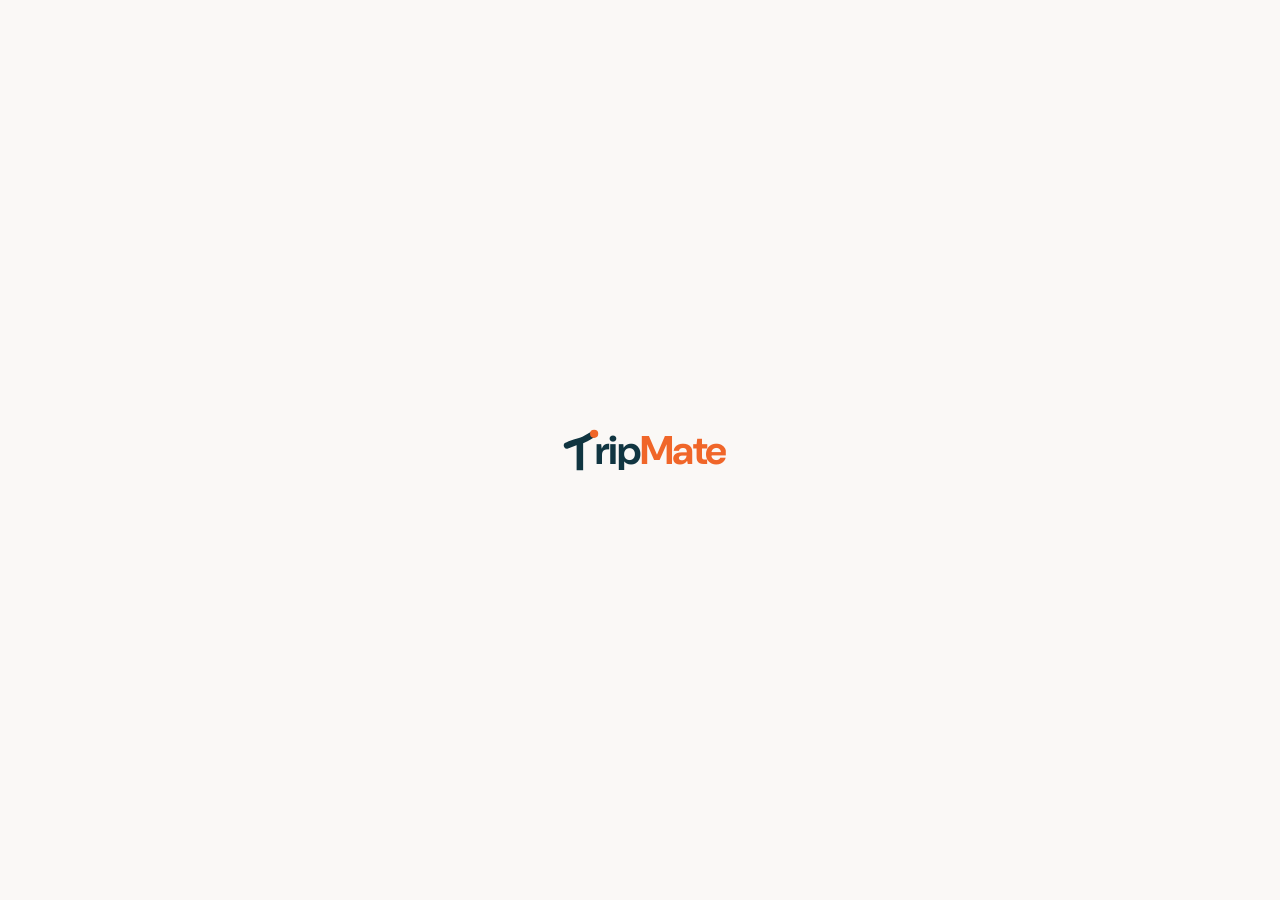
==== commit ef5a6795: "T-en fra logoen, målt opp av fila Appen tegnet min egen forenkling: en rett stamme med en slak bue, " ====
--- a/index.html
+++ b/index.html
@@ -19,7 +19,7 @@
       href="https://fonts.googleapis.com/css2?family=DM+Sans:opsz,wght@9..40,400;9..40,500;9..40,600;9..40,700&display=swap">
 <noscript><link rel="stylesheet"
       href="https://fonts.googleapis.com/css2?family=DM+Sans:opsz,wght@9..40,400;9..40,500;9..40,600;9..40,700&display=swap"></noscript>
-<link rel="stylesheet" href="styles.css?v=88">
+<link rel="stylesheet" href="styles.css?v=95">
 </head>
 <body>
 
@@ -29,11 +29,11 @@
 <div class="aapning" id="aapning" aria-hidden="true">
   <div class="ord">
     <svg class="merkeT" viewBox="0 0 24 24">
-      <path class="T-stem" d="M11.4 7.4V20.5" stroke="currentColor" stroke-width="3.2" stroke-linecap="round" fill="none"/>
-      <path class="T-arm" d="M3.6 8.9c2.6-1.9 5.6-2.9 8.6-2.6" stroke="currentColor" stroke-width="3.2" stroke-linecap="round" fill="none"/>
-      <circle class="T-dot" cx="15.6" cy="5.6" r="2.9" fill="#F06629"/>
+      <path class="T-stem" d="M11.5 8V21" pathLength="100" stroke="currentColor" stroke-width="2.9" stroke-linecap="butt" fill="none"/>
+      <path class="T-arm" d="M5.8 10C7.1 9.6 8.1 8.8 11.4 8.05C13.7 7.5 15.6 5.9 17.8 4.85" pathLength="100" stroke="currentColor" stroke-width="2.9" stroke-linecap="round" fill="none"/>
+      <circle class="T-dot" cx="17.83" cy="4.83" r="1.83" fill="#F06629"/>
     </svg>
-    <span class="resten">ripMate</span>
+    <span class="resten">rip<span class="mate">Mate</span></span>
   </div>
 </div>
 <script>
@@ -79,7 +79,7 @@
 <section id="bootScreen" class="join">
   <div class="join-inner" style="text-align:center">
     <div class="mark" style="margin:0 auto 18px" aria-hidden="true">
-      <svg viewBox="0 0 24 24"><path d="M11.4 7.4V20.5"/><path d="M3.6 8.9c2.6-1.9 5.6-2.9 8.6-2.6"/><circle cx="15.6" cy="5.6" r="2.9" fill="var(--merke)" stroke="none"/></svg>
+      <svg viewBox="0 0 24 24"><path class="stamme" d="M11.5 8V21"/><path d="M5.8 10C7.1 9.6 8.1 8.8 11.4 8.05C13.7 7.5 15.6 5.9 17.8 4.85"/><circle cx="17.83" cy="4.83" r="1.83" fill="var(--merke)" stroke="none"/></svg>
     </div>
     <p class="muted" id="bootMsg">Kobler til…</p>
   </div>
@@ -90,7 +90,7 @@
   <div class="join-inner">
     <button class="tilbake" id="joinTilbake" hidden>&#8249; Tilbake</button>
     <div class="mark" aria-hidden="true">
-      <svg viewBox="0 0 24 24"><path d="M11.4 7.4V20.5"/><path d="M3.6 8.9c2.6-1.9 5.6-2.9 8.6-2.6"/><circle cx="15.6" cy="5.6" r="2.9" fill="var(--merke)" stroke="none"/></svg>
+      <svg viewBox="0 0 24 24"><path class="stamme" d="M11.5 8V21"/><path d="M5.8 10C7.1 9.6 8.1 8.8 11.4 8.05C13.7 7.5 15.6 5.9 17.8 4.85"/><circle cx="17.83" cy="4.83" r="1.83" fill="var(--merke)" stroke="none"/></svg>
     </div>
     <h1>Bli med på turen</h1>
     <p class="lede">Skriv navnet ditt og turkoden du fikk av reiselederen.</p>
@@ -129,7 +129,7 @@
 <section id="appScreen" class="app" hidden>
   <header class="apphead" id="apphead">
     <span class="hodemerke" aria-hidden="true">
-      <svg viewBox="0 0 24 24"><path d="M11.4 7.4V20.5"/><path d="M3.6 8.9c2.6-1.9 5.6-2.9 8.6-2.6"/><circle cx="15.6" cy="5.6" r="2.9"/></svg>
+      <svg viewBox="0 0 24 24"><path class="stamme" d="M11.5 8V21"/><path d="M5.8 10C7.1 9.6 8.1 8.8 11.4 8.05C13.7 7.5 15.6 5.9 17.8 4.85"/><circle cx="17.83" cy="4.83" r="1.83"/></svg>
     </span>
     <button class="tripbtn" id="tripBtn" aria-haspopup="dialog">
       <span class="tripname" id="tripName">—</span>
@@ -160,12 +160,12 @@
 
 <div class="toast" id="toast" hidden></div>
 
-<script src="js/config.js?v=88"></script>
-<script src="vendor/supabase.js?v=88"></script>
-<script src="js/templates.js?v=88"></script>
-<script src="js/api.js?v=88"></script>
-<script src="js/parse.js?v=88"></script>
-<script src="js/ui.js?v=88"></script>
+<script src="js/config.js?v=95"></script>
+<script src="vendor/supabase.js?v=95"></script>
+<script src="js/templates.js?v=95"></script>
+<script src="js/api.js?v=95"></script>
+<script src="js/parse.js?v=95"></script>
+<script src="js/ui.js?v=95"></script>
 <script>
 
 // Safari regner 100dvh litt feil, og da blir appen kortere enn skjermen —
--- a/styles.css
+++ b/styles.css
@@ -78,13 +78,18 @@
 .btn.danger{color:var(--danger);border-color:var(--line)}
 .btn.big{width:100%;font-size:16px;padding:14px}
 .btn svg{width:16px;height:16px;stroke:currentColor;fill:none;stroke-width:1.9;stroke-linecap:round;stroke-linejoin:round;flex:none}
-.linkbtn{background:none;border:0;padding:0;color:var(--blue);font-weight:600;cursor:pointer;text-decoration:underline;font-size:inherit}
+/* En tekstlenke er rundt 19 px høy, og det er for lite å treffe på.
+   Trykkflaten strekkes med polstring og trekkes inn igjen med like
+   stor negativ marg, så ingenting flytter seg. */
+.linkbtn{background:none;border:0;padding:15px 5px;margin:0 -5px;color:var(--blue);font-weight:600;cursor:pointer;text-decoration:underline;font-size:inherit}
 
 /* ---------- join ---------- */
 .join{height:100%;overflow-y:auto;overscroll-behavior:contain;display:grid;place-items:center;padding:28px 20px calc(28px + var(--safe-b));background:var(--ground)}
 .join-inner{width:100%;max-width:400px}
 .mark{width:52px;height:52px;margin-bottom:18px}
-.mark svg{width:100%;height:100%;fill:none;stroke:var(--ink);stroke-width:3.2;stroke-linecap:round;stroke-linejoin:round}
+.mark svg{width:100%;height:100%;fill:none;stroke:var(--ink);stroke-width:2.9;stroke-linecap:round;stroke-linejoin:round}
+/* Stammen i T-en ender flatt på grunnlinja, slik den gjør i logoen. */
+.mark .stamme,.hodemerke .stamme,.aapning .T-stem{stroke-linecap:butt}
 .join h1{font-size:34px;line-height:1.05}
 .join .lede{color:var(--ink-2);margin:10px 0 26px;font-size:15.5px}
 .field{margin-bottom:14px}
@@ -98,7 +103,7 @@
 .demohint{font-size:13.5px;color:var(--ink-3);margin-top:18px;text-align:center}
 
 /* ---------- app shell ---------- */
-.app{display:flex;flex-direction:column;height:var(--app-h, 100dvh);max-width:560px;margin:0 auto;background:var(--surface);
+.app{position:relative;display:flex;flex-direction:column;height:var(--app-h, 100dvh);max-width:560px;margin:0 auto;background:var(--surface);
   border-inline:1px solid var(--line-soft)}
 @media (max-width:600px){.app{border-inline:0}}
 .apphead{
@@ -106,22 +111,68 @@
   padding:calc(10px + env(safe-area-inset-top,0px)) 16px 10px;border-bottom:1px solid var(--line-soft);background:var(--surface);
 }
 .hodemerke{width:22px;height:22px;flex:none;display:block}
-.hodemerke svg{width:100%;height:100%;fill:none;stroke:var(--ink);stroke-width:3.2;stroke-linecap:round;stroke-linejoin:round}
+.hodemerke svg{width:100%;height:100%;fill:none;stroke:var(--ink);stroke-width:2.9;stroke-linecap:round;stroke-linejoin:round}
 .hodemerke circle{fill:var(--merke);stroke:none}
 .tripbtn{flex:1;background:none;border:0;padding:4px 6px 4px 0;text-align:left;cursor:pointer;min-width:0;border-radius:8px}
 .tripname{display:block;font-family:"DM Sans",sans-serif;font-weight:700;font-size:18px;white-space:nowrap;overflow:hidden;text-overflow:ellipsis}
 .tripname::after{content:" ▾";color:var(--ink-3);font-weight:500}
 .tripsub{display:block;font-size:12.5px;color:var(--ink-3);white-space:nowrap;overflow:hidden;text-overflow:ellipsis}
-.avatar{width:38px;height:38px;border-radius:50%;border:0;background:var(--blue-soft);color:var(--blue-ink);
-  display:grid;place-items:center;font-family:"DM Sans",sans-serif;font-weight:600;font-size:14px;flex:none;cursor:pointer}
+/* Apple ber om 44 px å treffe på. Knappen er 44; sirkelen inni er 38,
+   så den ser like stor ut som før. */
+.avatar{width:44px;height:44px;border:0;background:none;padding:0;flex:none;cursor:pointer;
+  display:grid;place-items:center}
+.avatar > span{
+  width:38px;height:38px;border-radius:50%;background:var(--blue-soft);color:var(--blue-ink);
+  display:grid;place-items:center;font-family:"DM Sans",sans-serif;font-weight:600;font-size:14px;
+}
 
 .screen{flex:1;min-height:0;overflow-y:auto;overflow-x:hidden;overscroll-behavior:contain;padding:16px;display:flex;flex-direction:column;gap:16px;-webkit-overflow-scrolling:touch}
 .screen>*{min-width:0;flex-shrink:0}
-
-.tabbar{display:flex;flex:none;border-top:1px solid var(--line-soft);background:var(--surface);
-  padding:3px 6px max(9px, calc(var(--safe-b) * 0.45))}
+/* Øya ligger over lista, så lista trenger plass til å bli blad helt ned.
+   Høyden måles i JS — regnet ut av safe-area og tall i CSS traff ikke i
+   alle nettlesere. */
+.screen{padding-bottom:calc(16px + var(--oy-plass, 0px))}
+
+/* Under øya tones innholdet ut mot flaten i stedet for å bli klippet
+   av en kant. Med uskarphet ville glasset gjort denne jobben; uten den
+   er det denne mykneren som skiller lista fra baren. */
+.app::after{
+  content:"";position:absolute;left:0;right:0;bottom:0;z-index:5;pointer-events:none;
+  height:calc(var(--oy-plass, 0px) + 44px);
+  background:linear-gradient(to bottom, #FFFFFF00 0%, #FFFFFFCC 30%, #FFFFFF 42%); /* taste-skill-ignore: ekte slør under et flytende lag */
+  opacity:var(--oy-slor, 0);
+  transition:opacity var(--t-liten) linear;
+}
+
+/* ---------- øya ----------
+   Apple, om iOS 26: fanelinja flyter over innholdet. Den er en kapsel
+   med luft rundt seg, ikke en stripe fra kant til kant. Her uten
+   uskarphet: det er formen som gjør øya, ikke glasset, og uskarpheten
+   kostet mer enn den ga på telefon. */
+.tabbar{
+  position:absolute;left:10px;right:10px;bottom:calc(9px + var(--safe-b));z-index:6;
+  display:flex;padding:6px;border:1px solid var(--line);border-radius:24px;
+  /* Grunnen, ikke flaten: en anelse varmere enn lista bak, så øya leses
+     som noe annet enn innholdet den ligger over. */
+  background:var(--ground);
+  box-shadow:0 1px 2px rgba(16,53,65,.05), 0 10px 26px -14px rgba(16,53,65,.45);
+  /* Et langt trykk på øya skal være et tak i baren, ikke en markering av
+     teksten. Og fingeren skal kunne dra langs den uten at nettleseren
+     tolker det som blaing. */
+  -webkit-user-select:none;user-select:none;-webkit-touch-callout:none;
+  -webkit-tap-highlight-color:transparent;touch-action:none;
+}
+/* Pilla bak den valgte fanen. Fire like brede faner, så den kan flyttes
+   med rene prosenter — ingenting å måle, ingenting som kan bli feil. */
+.tabbar .pille{
+  position:absolute;top:6px;bottom:6px;left:6px;width:calc((100% - 12px) / 4);
+  border-radius:18px;background:var(--blue-soft);pointer-events:none;
+  transform:translateX(calc(var(--oy-i, 0) * 100%));
+  transition:transform var(--t-meny) var(--ease-skuff);
+}
 .tabbar button{
-  flex:1;background:none;border:0;padding:5px 4px 0;cursor:pointer;color:var(--ink-3);border-radius:10px;
+  position:relative;z-index:1;
+  flex:1;background:none;border:0;padding:6px 4px 5px;cursor:pointer;color:var(--ink-3);border-radius:18px;
   font-family:"DM Sans",sans-serif;font-size:10.5px;font-weight:600;display:flex;flex-direction:column;align-items:center;gap:3px;
 }
 .tabbar button svg{width:22px;height:22px;stroke:currentColor;fill:none;stroke-width:1.7;stroke-linecap:round;stroke-linejoin:round}
@@ -129,6 +180,9 @@
 /* Ikonet løfter seg to piksler. Nok til å kjennes, for lite til å se. */
 .tabbar button svg{transition:transform var(--t-liten) var(--ease-ut)}
 .tabbar button[aria-selected="true"] svg{transform:translateY(-2px)}
+/* Trykkresponsen ligger i pilla, ikke i knappen: skalerte knappen seg
+   samtidig som pilla gled, ble det to bevegelser om samme trykk. */
+.tabbar button:active{transform:none}
 /* Trykkrespons på alt som kan trykkes. */
 button{transition:transform var(--t-trykk) var(--ease-ut)}
 button:active{transform:scale(.97)}
@@ -794,7 +848,10 @@
 .oppgave{border-bottom:1px solid var(--line-soft)}
 .oppgave:last-child{border-bottom:0}
 .oppgave .listrow{border-bottom:0;padding-bottom:4px}
-.skjulknapp{font-size:12.5px;padding:2px 0 12px;color:var(--ink-3);text-decoration:none;border-bottom:1px dashed var(--line)}
+/* Streken under skal ligge der den lå; polstringen over og under er
+   bare trykkflate, og trekkes inn igjen med marg. */
+.skjulknapp{font-size:12.5px;padding:13px 0 12px;margin:0;color:var(--ink-3);
+  text-decoration:none;border-bottom:1px dashed var(--line)}
 
 /* «eller»-skille på innloggingsskjermen */
 .skille{display:flex;align-items:center;gap:12px;margin:22px 0;color:var(--ink-3);
@@ -955,12 +1012,12 @@
 .aapning .ord{display:flex;align-items:center;gap:0;color:var(--ink)}
 .aapning .merkeT{width:54px;height:54px;flex:none}
 .aapning .T-stem,.aapning .T-arm{
-  stroke-dasharray:40;stroke-dashoffset:40;
+  stroke-dasharray:100;stroke-dashoffset:100;
   animation:strek-tegn 420ms var(--ease-ut) forwards;
 }
 .aapning .T-arm{animation-delay:150ms}
 .aapning .T-dot{
-  transform:scale(0);transform-origin:15.6px 5.6px;
+  transform:scale(0);transform-origin:17.83px 4.83px;
   animation:prikk-land 260ms var(--ease-ut) 430ms forwards;
 }
 .aapning .resten{
@@ -971,6 +1028,9 @@
   animation:ord-ut 460ms var(--ease-ut) 520ms forwards;
 }
 @keyframes strek-tegn{to{stroke-dashoffset:0}}
+/* «Mate» er oransje i logoen. */
+.aapning .mate{color:var(--merke)}
+/* taste-skill-ignore: prikken lander, den kommer ikke inn — dette er logoen, én gang per oppstart */
 @keyframes prikk-land{0%{transform:scale(0)}65%{transform:scale(1.18)}100%{transform:scale(1)}}
 @keyframes ord-ut{to{clip-path:inset(0 0 0 0);transform:none;opacity:1}}
 
@@ -982,3 +1042,69 @@
   .aapning .T-dot{transform:none}
   .aapning .resten{clip-path:none;transform:none;opacity:1}
 }
+
+/* ---------- sveip mellom fanene ----------
+   Naboskjermen ligger klar ved siden av den du ser, så begge kan følge
+   fingeren samtidig. Den fjernes når bevegelsen er over. */
+.screen{touch-action:pan-y}
+.skygge{
+  position:absolute;z-index:1;overflow:hidden;
+  background:var(--surface);will-change:transform;
+}
+
+/* ───────── innstillinger i iOS-form ─────────
+   Apple samler innstillinger i avrundede blokker: ikonet i venstre kant,
+   verdien til høyre, og skillelinja starter der teksten starter — ikke
+   under ikonet. Den siste detaljen er det som gjør at det leses som
+   systemets egen liste og ikke som en nettside med rader. */
+.gruppe{background:var(--surface);border:1px solid var(--line-soft);border-radius:12px}
+.gruppe .listrow{position:relative;padding:9px 13px;min-height:48px;border-bottom:0;gap:11px}
+.gruppe .listrow:first-child{border-radius:12px 12px 0 0}
+.gruppe .listrow:last-child{border-radius:0 0 12px 12px}
+.gruppe .listrow:only-child{border-radius:12px}
+/* Skillelinja hører til raden under, og starter der teksten gjør. */
+.gruppe .listrow + .listrow::before{content:"";position:absolute;left:54px;right:0;top:0;height:1px;background:var(--line-soft)}
+.gruppe .listrow.bar + .listrow::before,.gruppe .listrow + .listrow.bar::before{left:13px}
+.gruppe .listrow .nm{font-weight:500;font-size:15.5px;white-space:nowrap;overflow:hidden;text-overflow:ellipsis}
+.gruppe .listrow .sub{font-size:12.5px}
+/* Verdien står til høyre, grå, slik iOS gjør det — da leses navn og
+   verdi som to kolonner i stedet for to linjer. */
+.gruppe .verdi{flex:none;max-width:46%;color:var(--ink-3);font-size:14.5px;text-align:right;
+  overflow:hidden;text-overflow:ellipsis;white-space:nowrap}
+.gruppe .chev svg{width:16px;height:16px;opacity:.7}
+.gruppe .listrow.fare{justify-content:center;color:var(--danger);
+  font-family:"DM Sans",sans-serif;font-weight:600;font-size:15px}
+
+/* Ikonflisa: 30 piksler, avrundet firkant, blek merketone. */
+.rikon{width:30px;height:30px;border-radius:8px;flex:none;display:grid;place-items:center;
+  background:var(--blue-soft);color:var(--blue-ink)}
+.rikon svg{width:17px;height:17px;stroke:currentColor;fill:none;stroke-width:1.8;
+  stroke-linecap:round;stroke-linejoin:round}
+.rikon.mose{background:var(--moss-soft);color:var(--moss)}
+.rikon.gul{background:var(--amber-soft);color:var(--amber)}
+.rikon.grunn{background:var(--surface-2);color:var(--ink-2)}
+
+/* ───────── pakkeliste ─────────
+   Krysset er ditt eget, og skal se ut som en avkryssing — ikke som en
+   bryter. En ring som fylles, slik lister gjør det på telefonen. */
+.pkrad{display:flex;align-items:center;gap:12px;padding:9px 13px;min-height:48px;position:relative}
+.pkrad + .pkrad::before{content:"";position:absolute;left:51px;right:0;top:0;height:1px;background:var(--line-soft)}
+.pkhake{width:26px;height:26px;border-radius:50%;flex:none;border:1.5px solid var(--line);
+  background:none;padding:0;display:grid;place-items:center;color:var(--on-blue);cursor:pointer;
+  transition:background var(--t-trykk) linear, border-color var(--t-trykk) linear}
+.pkhake.av{background:var(--blue);border-color:var(--blue)}
+.pkhake svg{width:16px;height:16px;stroke:currentColor;fill:none;stroke-width:2.4;
+  stroke-linecap:round;stroke-linejoin:round}
+.pknavn{flex:1;min-width:0;font-size:15.5px}
+.pknavn.av{color:var(--ink-3);text-decoration:line-through}
+
+/* ───────── setekart ─────────
+   Fire i bredden med gangen i midten, slik en buss står. Kolonne tre er
+   gangen, så hvert tredje sete settes over den. */
+.setekart{display:grid;grid-template-columns:repeat(2,1fr) 18px repeat(2,1fr);gap:8px}
+.setekart .setet:nth-child(4n+3){grid-column:4}
+.setet{padding:11px 4px;min-height:46px;border:1px solid var(--line);border-radius:10px;
+  background:var(--surface);font-family:"DM Sans",sans-serif;font-weight:600;font-size:13.5px;
+  color:var(--ink);cursor:pointer}
+.setet.tatt{background:var(--surface-2);border-color:transparent;color:var(--ink-3);cursor:default}
+.setet.min{background:var(--blue);border-color:var(--blue);color:var(--on-blue)}
